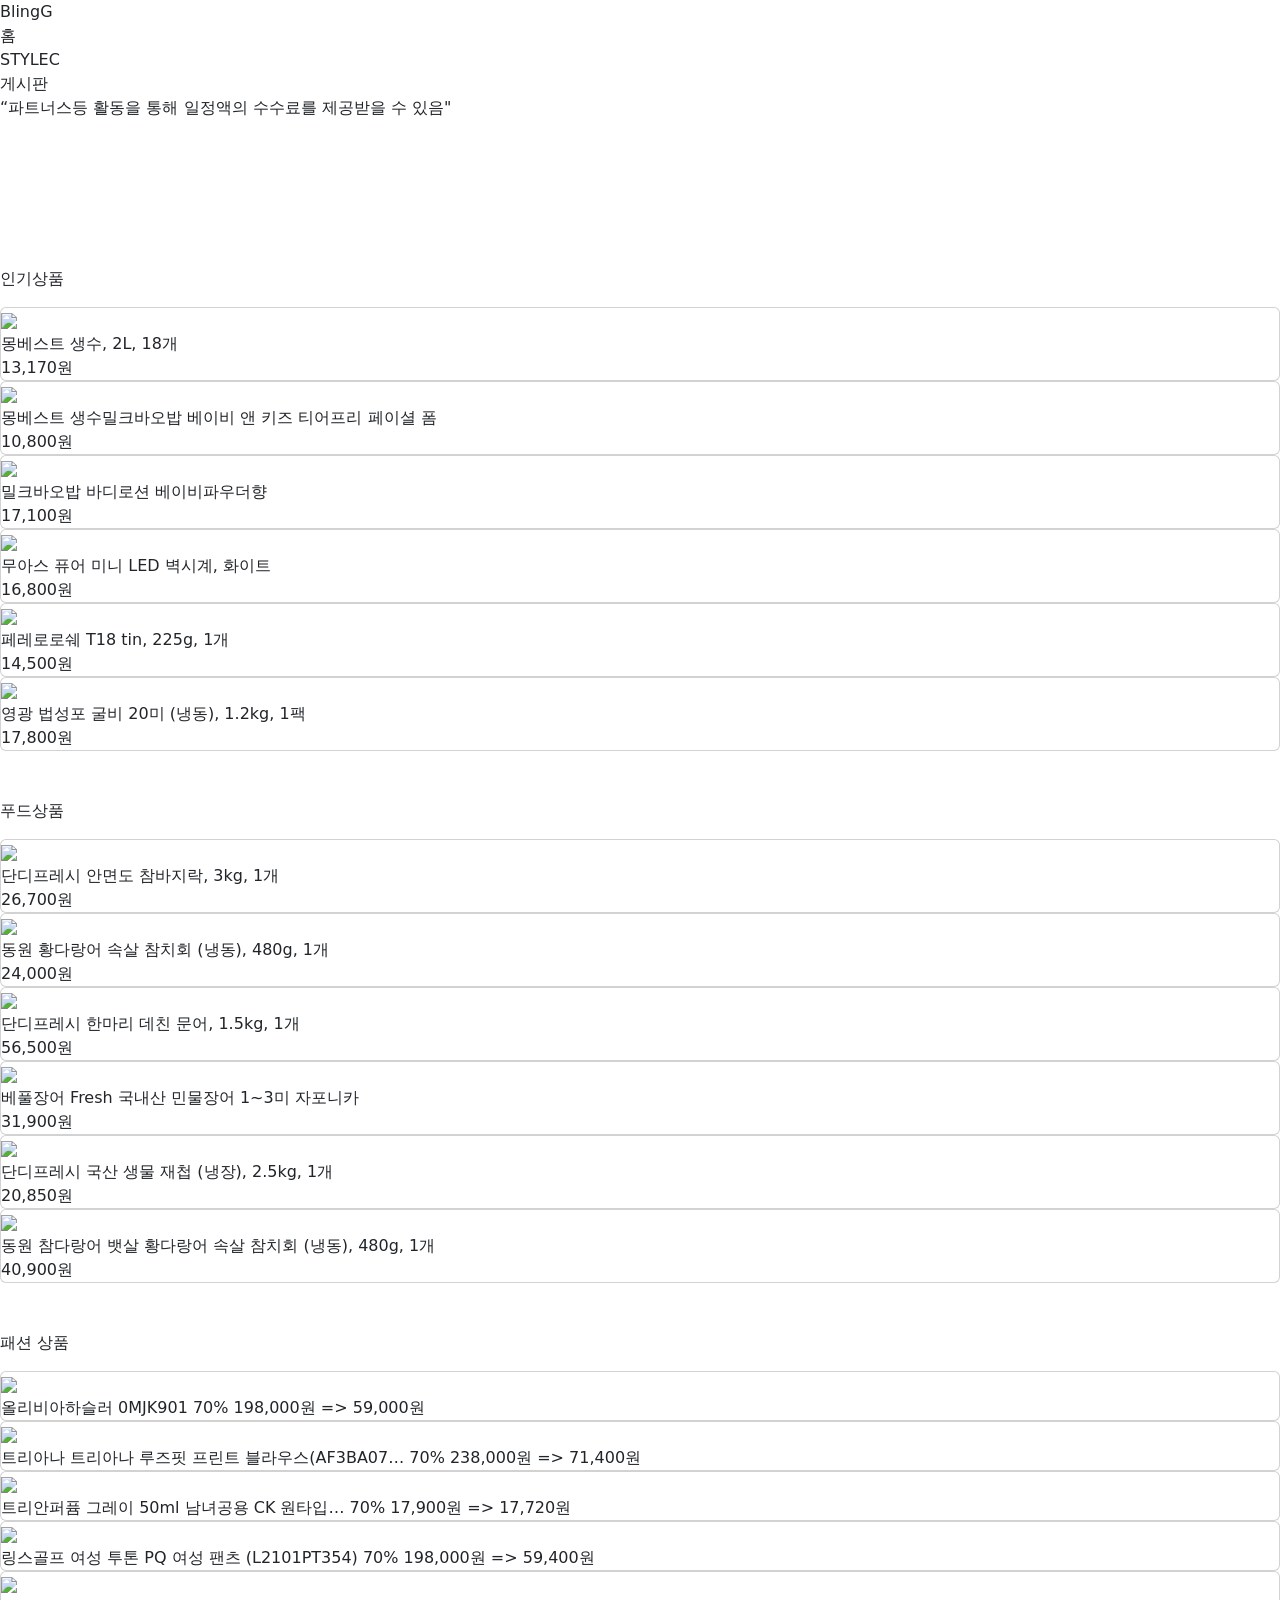
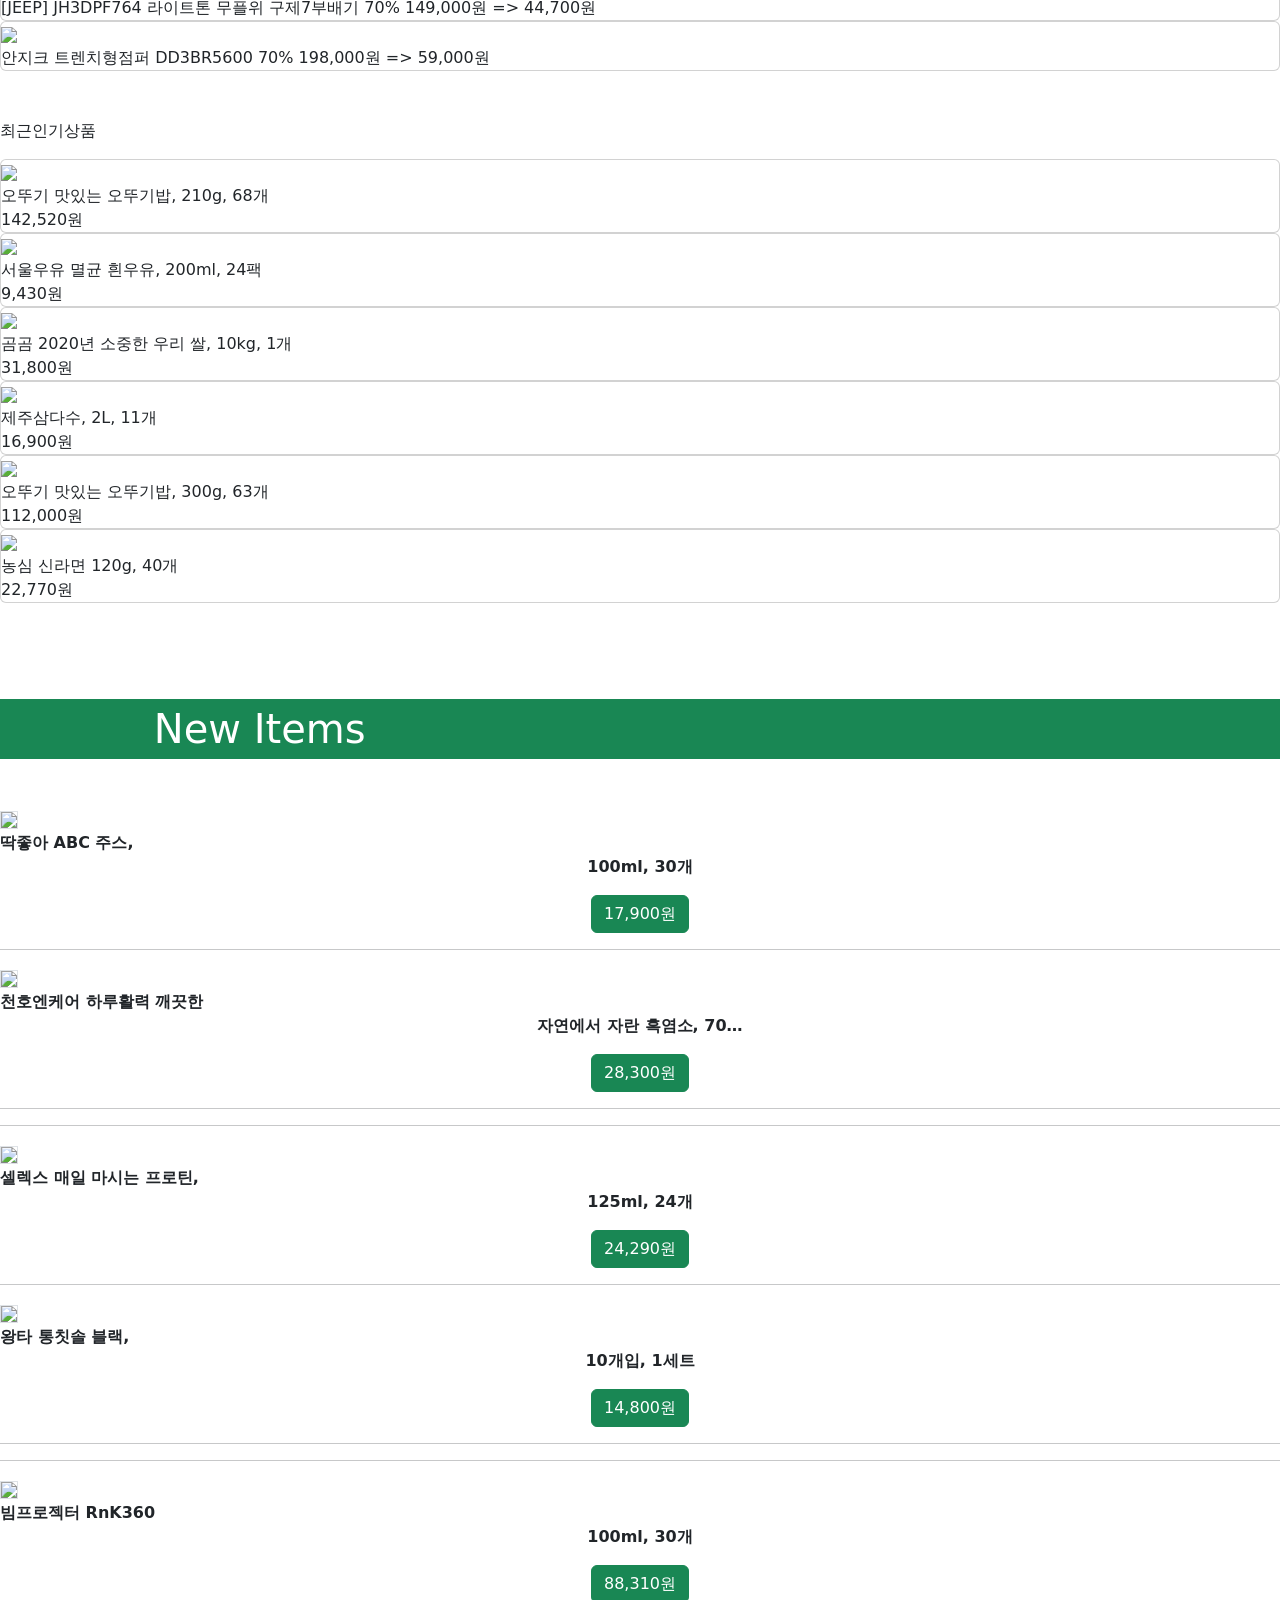
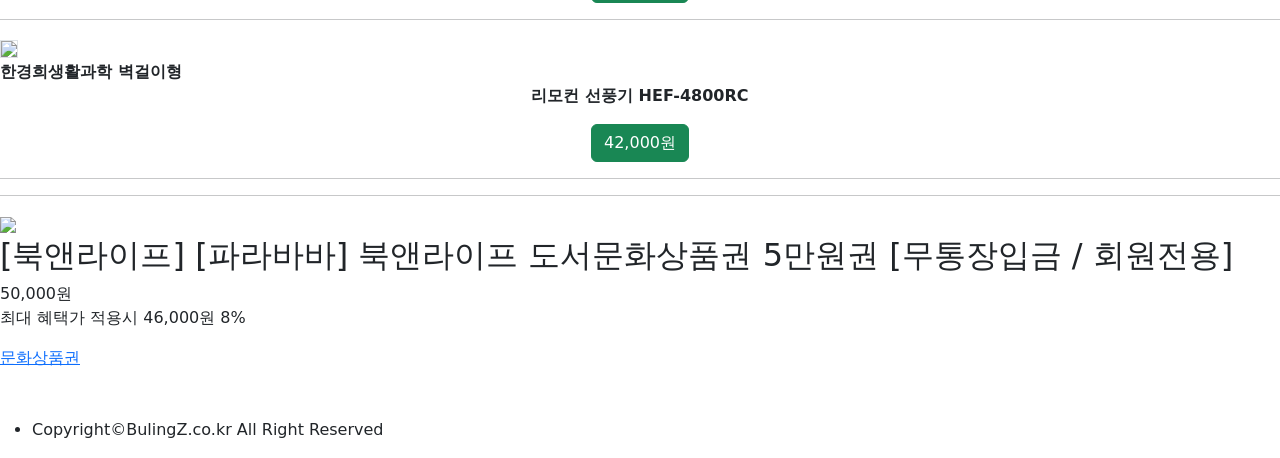
==== src/main/resources/static/index.html @ f0c96d80 "777-3" ====
<!DOCTYPE html>
<html lang="ko">
<head>
    <meta charset="UTF-8">
    
    <meta name="naver-site-verification" content="54be4e23d9d2124b730c724c538ca2a9641c1b4e" />
    <meta name="msvalidate.01" content="350C29845D2288E79D6F7DA1DAEA8197" />

    <meta name="viewport" content="width=device-width, initial-scale=1.0">
	<meta name="robots" content="index, follow">
   	
    <title>즐거운 쇼핑 BulingG 블링지</title>

    <meta http-equiv="X-UA-Compatible" content="IE=Edge, chrome=1" >
    
	<meta name="Title" content="즐거운 쇼핑 BulingG 블링지" >
    <meta name="Description" content="우리 생활의 다양하고 즐거운 쇼핑을 위해 생활용품 및 각종 상품을 종합 정리하여 제공하는 사이트">

    <meta name="author" content="BulingG">
    <meta name="copyright" content="BulinG" >
	<meta name="subject" content="BulinG Shop" >
    <meta name="Keyword" content="자동차, 타이어, 공구, 도서, 음반, 슈퍼, 백화점, 홈쇼핑, 해외직구, 렌탈, 여행, 항공권, 숙박, 호텔, 예약, 땡처리항공권, 도서, 인터파크티켓, 상품권, 음식배달, 배달앱, 사업자, 중고, 브랜드패션, 패션의류, 수입명품, 명품화장품, 뷰티, 화장품/향수, 유아동, 기저귀, 분유, 육아용품, 장난감, 아동도서, 식품, 생필품, 홈데코, 가구/DIY, 침구, 조명/인테리어, 꽃/이벤트용품, 문구/사무용품, 취미, 악기/수집, 반려동물용품, 컴퓨터, 노트북, 모니터, SSD, 휴대폰, 카메라, 태블릿, 게임, 가전, 스포츠, 건강, 공연티켓, 상품권, 인터넷쇼핑몰, 온라인몰">
    
    <meta property="og:title"           content="즐거운 쇼핑 BulingG 블링지">          <!--  3.  타 매체에 전달해주기위해     -->
	<meta property="og:site_name"       content="BulinG Shop">
	<meta property="og:type"            content="website">
	<meta property="og:url"             content="http://www.activebuling.com">
	<meta property="og:description" 	content="다양한 생활의 즐거운 쇼핑">
	
	<meta name="twitter:card" content="BulinG Shop">
	<meta name="twitter:title" content="즐거운 쇼핑 BulingG 블링지">
	<meta name="twitter:description" content="우리 생활의 다양하고 즐거운 쇼핑을 위해 생활용품 및 각종 상품을 종합 정리하여 제공하는 사이트">
	<meta name="twitter:image" content="img/buling_title.jpg">
	<meta name="twitter:domain" content="BulinG Shop">
	
	<link rel="canonical" href="http://www.activebuling.com"> <!--  3.  대표url     -->

    <link rel="shortcut icon" type="image/x-icon" href="/img/favicon.ico">
    <link rel="stylesheet" href="https://maxcdn.bootstrapcdn.com/bootstrap/4.5.2/css/bootstrap.min.css">
    
    <link rel="preconnect" href="https://fonts.gstatic.com">                       <!--  2.  폰트관련     -->
    <link href="https://fonts.googleapis.com/css2?family=Lora:wght@500&display=swap" rel="stylesheet">
    <link href="https://fonts.googleapis.com/css2?family=Merriweather:wght@700&display=swap" rel="stylesheet">  
    
    <link href="https://cdn.jsdelivr.net/npm/bootstrap@5.0.0/dist/css/bootstrap.min.css" rel="stylesheet" 
    	integrity="sha384-wEmeIV1mKuiNpC+IOBjI7aAzPcEZeedi5yW5f2yOq55WWLwNGmvvx4Um1vskeMj0" 
    	crossorigin="anonymous">
    
    <script src="https://cdn.jsdelivr.net/npm/bootstrap@5.0.0/dist/js/bootstrap.bundle.min.js" 
    	integrity="sha384-p34f1UUtsS3wqzfto5wAAmdvj+osOnFyQFpp4Ua3gs/ZVWx6oOypYoCJhGGScy+8" 
    	crossorigin="anonymous">
    </script>

<!--    <link rel="stylesheet" href="/css/reset.css" type="text/css">
    <link rel="stylesheet" href="/css/main.css" type="text/css">-->
    <link rel="stylesheet" href="/css/index1.css">

</head>
<body>

<!-- 1 홈 bar ================================================ */ -->
<div class="parent">
    <div class="child">BlingG</div>
    <div class="child">홈</div>
    <div class="child">STYLEC</div>
    <div class="child">게시판</div>
    <div class="child"> “파트너스등 활동을 통해 일정액의 수수료를 제공받을 수 있음"</div>
</div><br><br>
<!--//1 홈 bar  -->

<!-- 2  ================================================ */ -->
<!-- <div class="b1">
    <img  src="http://www.activebuling.com/img/buling_title.jpg"  alt="">
</div> -->


<!-- 3  ================================================ */ -->
<div class="b1 ">
    <iframe src="https://coupa.ng/b0UUeD" width="50%" height="44" frameborder="0" scrolling="no" referrerpolicy="unsafe-url"></iframe>
</div><br><br>


<!-- 4 ================================================ */ -->
<div class="container3">
    <div class="pp">
        <p> 인기상품 </p>  
    </div>
</div>

<div class="container2">
    <div class="card-items">
        <div class="card">
            <a href="https://coupa.ng/b0VbM6">
                <img src="https://thumbnail8.coupangcdn.com/thumbnails/remote/212x212ex/image/retail/images/511964363690118-137dcab9-dad8-412f-b830-459a65c815a0.jpg">
            </a>
            <div class="p1">몽베스트 생수, 2L, 18개
                
            </div>
            <div class="p2"> 13,170원  </div>  
        </div>
        <div class="card">
            <a href="https://coupa.ng/b0VdvW">
                <img src="https://thumbnail7.coupangcdn.com/thumbnails/remote/212x212ex/image/product/image/vendoritem/2019/01/31/3158660450/cf590f34-37a2-452d-957c-1d4d3f70a8d2.jpg">
            </a>
            <div class="p1">몽베스트 생수밀크바오밥 베이비 앤 키즈 티어프리 페이셜 폼
                
            </div>
            <div class="p2">10,800원   </div>  
        </div>

        <div class="card">
            <a href="https://coupa.ng/b0VfxO">
                <img src="https://thumbnail7.coupangcdn.com/thumbnails/remote/212x212ex/image/retail/images/12317657107250-2c7708ac-b143-4870-a52a-1647749fbf08.jpg">
            </a>
            <div class="p1">밀크바오밥 바디로션 베이비파우더향
                
            </div>
            <div class="p2"> 17,100원  </div>  
        </div>

        <div class="card">
            <a href="https://coupa.ng/b0Vh97">
                <img src="https://thumbnail6.coupangcdn.com/thumbnails/remote/212x212ex/image/retail/images/64302838726105-91a95e06-d881-4d93-b5d5-362d91a8340c.jpg">
            </a>
            <div class="p1">무아스 퓨어 미니 LED 벽시계, 화이트
                             
            </div>
            <div class="p2"> 16,800원  </div>  
        </div>

        <div class="card">
            <a href="">
                <a href="https://coupa.ng/b0Viz0">
                <img src="https://thumbnail10.coupangcdn.com/thumbnails/remote/212x212ex/image/retail/images/85363506128830-497a9842-ebcf-446c-8f39-05907faecd41.jpg">
            </a>
            <div class="p1">페레로로쉐 T18 tin, 225g, 1개
                
            </div>
            <div class="p2">  14,500원 </div>  
        </div>

        <div class="card">
            <a href="https://coupa.ng/b0ViQc">
                <img src="https://thumbnail10.coupangcdn.com/thumbnails/remote/212x212ex/image/retail/images/2020/03/05/22/9/0a7ccd18-fbec-4480-b56b-aeaf40080619.jpg">
            </a>
            <div class="p1">영광 법성포 굴비 20미 (냉동), 1.2kg, 1팩
                
            </div>
            <div class="p2"> 17,800원  </div>  
        </div>
    </div>
</div><br><br>


<div class="container3">
    <div class="pp">
        <p>  푸드상품  </p>  
    </div>
</div>

<div class="container2">
    <div class="card-items">
        <div class="card">
            <a href="https://coupa.ng/b0VjPY">
                <img src="https://thumbnail6.coupangcdn.com/thumbnails/remote/212x212ex/image/retail/images/2021/03/26/17/3/003a9769-920e-45a6-88be-77635d9ec814.jpg">
            </a>
            <div class="p1">단디프레시 안면도 참바지락, 3kg, 1개
                
            </div>
            <div class="p2"> 26,700원  </div>  
        </div>

        <div class="card">
            <a href="https://coupa.ng/b0Vj0L">
                <img src="https://thumbnail10.coupangcdn.com/thumbnails/remote/212x212ex/image/retail/images/2021/03/23/12/6/ec00b91c-b593-4fdf-a8dd-e4e977454d54.jpg">
            </a>
            <div class="p1">동원 황다랑어 속살 참치회 (냉동), 480g, 1개
                
            </div>
            <div class="p2"> 24,000원  </div>  
        </div>

        <div class="card">
            <a href="https://coupa.ng/b0VkeB">
                <img src="https://thumbnail7.coupangcdn.com/thumbnails/remote/212x212ex/image/retail/images/2021/03/17/11/9/48186146-124d-4dd6-9ae4-a4632eb31d1e.jpg">
            </a>
            <div class="p1">단디프레시 한마리 데친 문어, 1.5kg, 1개
                
            </div>
            <div class="p2"> 56,500원  </div>  
        </div>

        <div class="card">
            <a href="https://coupa.ng/b0VknO">
                <img src="https://thumbnail10.coupangcdn.com/thumbnails/remote/212x212ex/image/retail/images/2021/05/13/16/8/4a0600d5-513b-4cff-a83b-c30207b39df1.jpg">
            </a>
            <div class="p1">베풀장어 Fresh 국내산 민물장어 1~3미 자포니카 
                
            </div>
            <div class="p2">  31,900원 </div>  
        </div>

        <div class="card">
            <a href="https://coupa.ng/b0Vla1">
                <img src="https://thumbnail7.coupangcdn.com/thumbnails/remote/212x212ex/image/retail/images/2021/05/14/11/1/0edbc386-d733-4d96-af12-56b07a75d2b0.jpg">
            </a>
            <div class="p1">단디프레시 국산 생물 재첩 (냉장), 2.5kg, 1개
                
            </div>
            <div class="p2">  20,850원 </div>  
        </div>

        <div class="card">
            <a href="https://coupa.ng/b0VlgS">
                <img src="https://thumbnail7.coupangcdn.com/thumbnails/remote/212x212ex/image/retail/images/2021/03/23/12/9/872d1017-068f-4fef-b053-f5ecdf418a78.jpg">
            </a>
            <div class="p1">동원 참다랑어 뱃살 황다랑어 속살 참치회 (냉동), 480g, 1개
                
            </div>
            <div class="p2"> 40,900원  </div>  
        </div>
    </div>
</div><br><br>



<div class="container3">
    <div class="pp">
        <p> 패션 상품  </p>  
    </div>
</div>

<div class="container2">
    <div class="card-items">
        <div class="card">
            <a href="https://coupa.ng/b0VlMM">
                <img src="https://thumbnail10.coupangcdn.com/thumbnails/remote/212x212ex/image/vendor_inventory/dfc4/bbe4b2ea60d4441f0718b456bab9c66c9cdd463912118240564483d4177f.jpg">
            </a>
            <div class="p1">올리비아하슬러 0MJK901
                70% 198,000원 =>
                59,000원
            </div>
            <div class="p2">   </div>  
        </div>
 
        <div class="card">
            <a href="https://coupa.ng/b0VlZr">
                <img src="https://thumbnail7.coupangcdn.com/thumbnails/remote/212x212ex/image/vendor_inventory/8e69/44c48d8898b0bb4414194056d99fcaca5280b6f39d705718c50b5d819222.jpg">
            </a>
            <div class="p1">트리아나 트리아나 루즈핏 프린트 블라우스(AF3BA07…
                70% 238,000원 =>
                71,400원
            </div>
            <div class="p2">   </div>  
        </div>

        <div class="card">
            <a href="https://coupa.ng/b0Vl5L">
                <img src="https://thumbnail7.coupangcdn.com/thumbnails/remote/212x212ex/image/vendor_inventory/6699/1499385f342c0b41b335b3bd207c06f5ba55d5092252a048854bb4b2210a.jpg">
            </a>
            <div class="p1">트리안퍼퓸 그레이 50ml 남녀공용 CK 원타입…
                70% 17,900원 =>
                17,720원
            </div>
            <div class="p2">   </div>  
        </div>

        <div class="card">
            <a href="https://coupa.ng/b0Vmie">
                <img src="https://thumbnail9.coupangcdn.com/thumbnails/remote/212x212ex/image/vendor_inventory/08dc/3fede51d64e250327f64cbb778962fb2471a17dc47afdccbe7ccc58be99e.jpg">
            </a>
            <div class="p1">링스골프 여성 투톤 PQ 여성 팬츠 (L2101PT354)
                70% 198,000원 =>
                59,400원
            </div>
            <div class="p2">   </div>  
        </div>

        <div class="card">
            <a href="https://coupa.ng/b0VmuT">
                <img src="https://thumbnail8.coupangcdn.com/thumbnails/remote/212x212ex/image/vendor_inventory/2e8f/af8f866d68ab6344eedd329ee67296bb2a0f9b022664856615e629119c2e.jpg">
            </a>
            <div class="p1">[JEEP] JH3DPF764 라이트톤 무플위 구제7부배기
                70% 149,000원 =>
                44,700원
            </div>
            <div class="p2">   </div>  
        </div>

        <div class="card">
            <a href="https://coupa.ng/b0VmDc">
                <img src="https://thumbnail9.coupangcdn.com/thumbnails/remote/212x212ex/image/vendor_inventory/6d43/50d241f6f37e7ba0fbe5cae1278bba616d85eae77860beebf8e512ea31b1.JPG">
            </a>
            <div class="p1">안지크 트렌치형점퍼 DD3BR5600
                70% 198,000원 =>
                59,000원
            </div>
            <div class="p2">   </div>  
        </div>
    </div>
</div><br><br>


<div class="container3">
    <div class="pp">
        <p> 최근인기상품  </p>  
    </div>
</div>

<div class="container2">
    <div class="card-items">
        <div class="card">
            <a href="https://coupa.ng/b0Vnup">
                <img src="https://thumbnail8.coupangcdn.com/thumbnails/remote/212x212ex/image/vendor_inventory/9e84/eec641e732da232baf6f4cd252c6e25dc903901500dfe8996db92fb73f7f.jpg">
            </a>
            <div class="p1">오뚜기 맛있는 오뚜기밥, 210g, 68개
                
            </div>
            <div class="p2">  142,520원 </div>  
        </div>

        <div class="card">
            <a href="https://coupa.ng/b0VnJo">
                <img src="https://thumbnail8.coupangcdn.com/thumbnails/remote/212x212ex/image/product/image/vendoritem/2017/09/25/3000244326/eecc5e27-5982-4d3f-b7a8-edd89bc127f1.jpg">
            </a>
            <div class="p1">서울우유 멸균 흰우유, 200ml, 24팩
                
            </div>
            <div class="p2"> 9,430원  </div>  
        </div>

        <div class="card">
            <a href="https://coupa.ng/b0VnO6">
                <img src="https://thumbnail6.coupangcdn.com/thumbnails/remote/212x212ex/image/product/image/vendoritem/2018/12/26/4200250100/a4cbb40d-fc85-446b-a88c-dc7b7a26e720.jpg">
            </a>
            <div class="p1">곰곰 2020년 소중한 우리 쌀, 10kg, 1개
                
            </div>
            <div class="p2">  31,800원 </div>  
        </div>

        <div class="card">
            <a href="https://coupa.ng/b0VnYy">
                <img src="https://thumbnail7.coupangcdn.com/thumbnails/remote/212x212ex/image/vendor_inventory/c3a5/e702ef1d789669e98642eae949efd86e8c0d63648dea9ea51e6271b8c802.jpg">
            </a>
            <div class="p1">제주삼다수, 2L, 11개
                
            </div>
            <div class="p2"> 16,900원  </div>  
        </div>

        <div class="card">
            <a href="https://coupa.ng/b0Vn6R">
                <img src="https://thumbnail7.coupangcdn.com/thumbnails/remote/212x212ex/image/vendor_inventory/85aa/0c1a8ed8d438dea7268ed3265587ce0b93e5d66989fde540574423e0eadf.JPG">
            </a>
            <div class="p1">오뚜기 맛있는 오뚜기밥, 300g, 63개
                
            </div>
            <div class="p2"> 112,000원  </div>  
        </div>
  
        <div class="card">
            <a href="https://coupa.ng/b0VogO">
                <img src="https://thumbnail9.coupangcdn.com/thumbnails/remote/212x212ex/image/retail/images/5541908479211-b62d642d-f4e2-4b1d-8e84-99fc6dd5ceca.jpg">
            </a>
            <div class="p1">농심 신라면 120g, 40개
                
            </div>
            <div class="p2"> 22,770원  </div>  
        </div>
    </div>
</div><br><br>




<!-- ==5========================================================================================================== -->

<div class="row text-center fs-1 text-white bg-success my-5">
    <div class="col-5">New Items </div> 
</div>

    <div class="container3">
        <div class="dir1">
            <div class="dir1-1">    
                <img onclick="javascript:newin=window.open('about:_blank');newin.location.href='https://coupa.ng/b0X4Xf;'" style="cursor:pointer;" src="https://thumbnail9.coupangcdn.com/thumbnails/remote/212x212ex/image/retail/images/838290469889939-92df01eb-da44-4dfe-a232-7553994e57fb.jpg" class="circle img-fluid border">
            </div>      
            <div class="dir1-2">
                <span class="text-center"> <b>딱좋아 ABC 주스, </b></span>
                <p class="text-center"> <b>100ml, 30개</b></p>
                <!-- <p class="text-center">13,420원</p> -->
                <p class="text-center"><a class="btn btn-success" target='_blank' href="https://coupa.ng/b0X4Xf">17,900원</a></p>
            </div>   
        </div><hr>

        <div class="dir2">
            <div class="dir2-1"> 
                <img onclick="javascript:newin=window.open('about:_blank');newin.location.href='https://coupa.ng/b0X7bD;'" style="cursor:pointer;" src="https://thumbnail8.coupangcdn.com/thumbnails/remote/212x212ex/image/retail/images/50448713294232-334c5244-8eb0-4bb2-b1b8-e83e283010ed.jpg" class="circle img-fluid border">                    
            </div>
            <div class="dir2-2">
                <span class="text-center"> <b>천호엔케어 하루활력 깨끗한 </b></span>
                <p class="text-center"> <b>자연에서 자란 흑염소, 70…</b></p>
                <!-- <p class="text-center">22,640원</p> -->
                <p class="text-center"><a class="btn btn-success" target='_blank' href="https://coupa.ng/b0X7bD">28,300원</a></p>
            </div>  
        </div><hr> 
    </div><hr> 

    <div class="container3">
        <div class="dir1">
            <div class="dir1-1">    
                <img onclick="javascript:newin=window.open('about:_blank');newin.location.href='https://coupa.ng/b0Yf2L;'" style="cursor:pointer;" src="https://thumbnail8.coupangcdn.com/thumbnails/remote/212x212ex/image/retail/images/50968067079947-7b86d6e2-e9cd-4a7e-9597-fd5900e281b7.jpg" class="circle img-fluid border">
            </div>      
            <div class="dir1-2">
                <span class="text-center"> <b>셀렉스 매일 마시는 프로틴, 

                     </b></span>
                <p class="text-center"> <b>125ml, 24개</b></p>
                <!-- <p class="text-center">13,420원</p> -->
                <p class="text-center"><a class="btn btn-success" target='_blank' href="https://coupa.ng/b0Yf2L">24,290원</a></p>
            </div>   
        </div><hr>

        <div class="dir2">
            <div class="dir2-1"> 
                <img onclick="javascript:newin=window.open('about:_blank');newin.location.href='https://coupa.ng/b0YhhY;'" style="cursor:pointer;" src="https://thumbnail9.coupangcdn.com/thumbnails/remote/212x212ex/image/retail/images/16893919438526-a0c3045f-400b-48b9-a4a0-4f4502cb4ff6.jpg" class="circle img-fluid border">                    
            </div>
            <div class="dir2-2">
                <span class="text-center"> <b>왕타 통칫솔 블랙, 
                    </b></span>
                <p class="text-center"> <b>10개입, 1세트</b></p>
                <!-- <p class="text-center">22,640원</p> -->
                <p class="text-center"><a class="btn btn-success" target='_blank' href="https://coupa.ng/b0YhhY">14,800원</a></p>
            </div>  
        </div><hr> 
    </div><hr>

    <div class="container3">
        <div class="dir1">
            <div class="dir1-1">    
                <img onclick="javascript:newin=window.open('about:_blank');newin.location.href='https://coupa.ng/b0Yh5b;'" style="cursor:pointer;" src="https://thumbnail6.coupangcdn.com/thumbnails/remote/212x212ex/image/retail/images/52021449587492-48ce2b0a-c1ca-477c-a92f-9a3001c1660c.jpg" class="circle img-fluid border">
            </div>      
            <div class="dir1-2">
                <span class="text-center"> <b>빔프로젝터 RnK360</b></span>
                <p class="text-center"> <b>100ml, 30개</b></p>
                <!-- <p class="text-center">13,420원</p> -->
                <p class="text-center"><a class="btn btn-success" target='_blank' href="https://coupa.ng/b0Yh5b">88,310원</a></p>
            </div>   
        </div><hr>

        <div class="dir2">
            <div class="dir2-1"> 
                <img onclick="javascript:newin=window.open('about:_blank');newin.location.href='https://coupa.ng/b0Yjax;'" style="cursor:pointer;" src="https://thumbnail7.coupangcdn.com/thumbnails/remote/212x212ex/image/product/image/vendoritem/2019/02/20/3645381473/37102612-5fdc-4a1e-84bb-dabef1bdde03.jpg" class="circle img-fluid border">                    
            </div>
            <div class="dir2-2">
                <span class="text-center"> <b>한경희생활과학 벽걸이형 </b></span>
                <p class="text-center"> <b>리모컨 선풍기 HEF-4800RC</b></p>
                <!-- <p class="text-center">22,640원</p> -->
                <p class="text-center"><a class="btn btn-success" target='_blank' href="https://coupa.ng/b0Yjax">42,000원</a></p>
            </div>  
        </div><hr> 
    </div><hr>
    <!-- //style="cursor:pointer;" =>링크가 걸렸는지 시각적으로 표시 -->
    <!-- //onclick="javascript:location.href='https://stylec.co.kr/shop/item.php?it_id=1617770906';"  => a링크가 안걸릴때 자바스크립트로 링크걸기 -->



<!-- 5 ================================================ */ -->
<section class="about">
    <div class="inner">
        <div class="about-content">
            <div class="photo">
                <a href="https://www.stylec.co.kr/shop/item.php?it_id=1618469064&cid=3682992130">
                    <img src="https://www.stylec.co.kr/data/item/1618469064/thumb-7J206647KeA1_500x500.jpg">
                </a>
            </div>
            <div class="desc">
                <h2>[북앤라이프] [파라바바] 북앤라이프 도서문화상품권 5만원권 [무통장입금 / 회원전용]</h2>
                <p>50,000원 <br>
                    최대 혜택가 적용시
                    46,000원 8%</p>
                <a href="https://www.stylec.co.kr/shop/item.php?it_id=1618469064&cid=3682992130">문화상품권 </a>
            </div>
        </div>
    </div>
</section>



<div id="footer" class="mt-5" role="footer">
    <div class="footer">
        <ul>
            <li>
                Copyright&copy;BulingZ.co.kr All Right Reserved
            </li>
<!--            <li>
                <img src="img/bb.jpg" class="circle img-fluid border">                    
            </li>-->
<!--            <li>
                <img src="img/aa.jpg" class="circle img-fluid border">                    
            </li>-->
        </ul>
    </div>
</div>

</body>
</html>
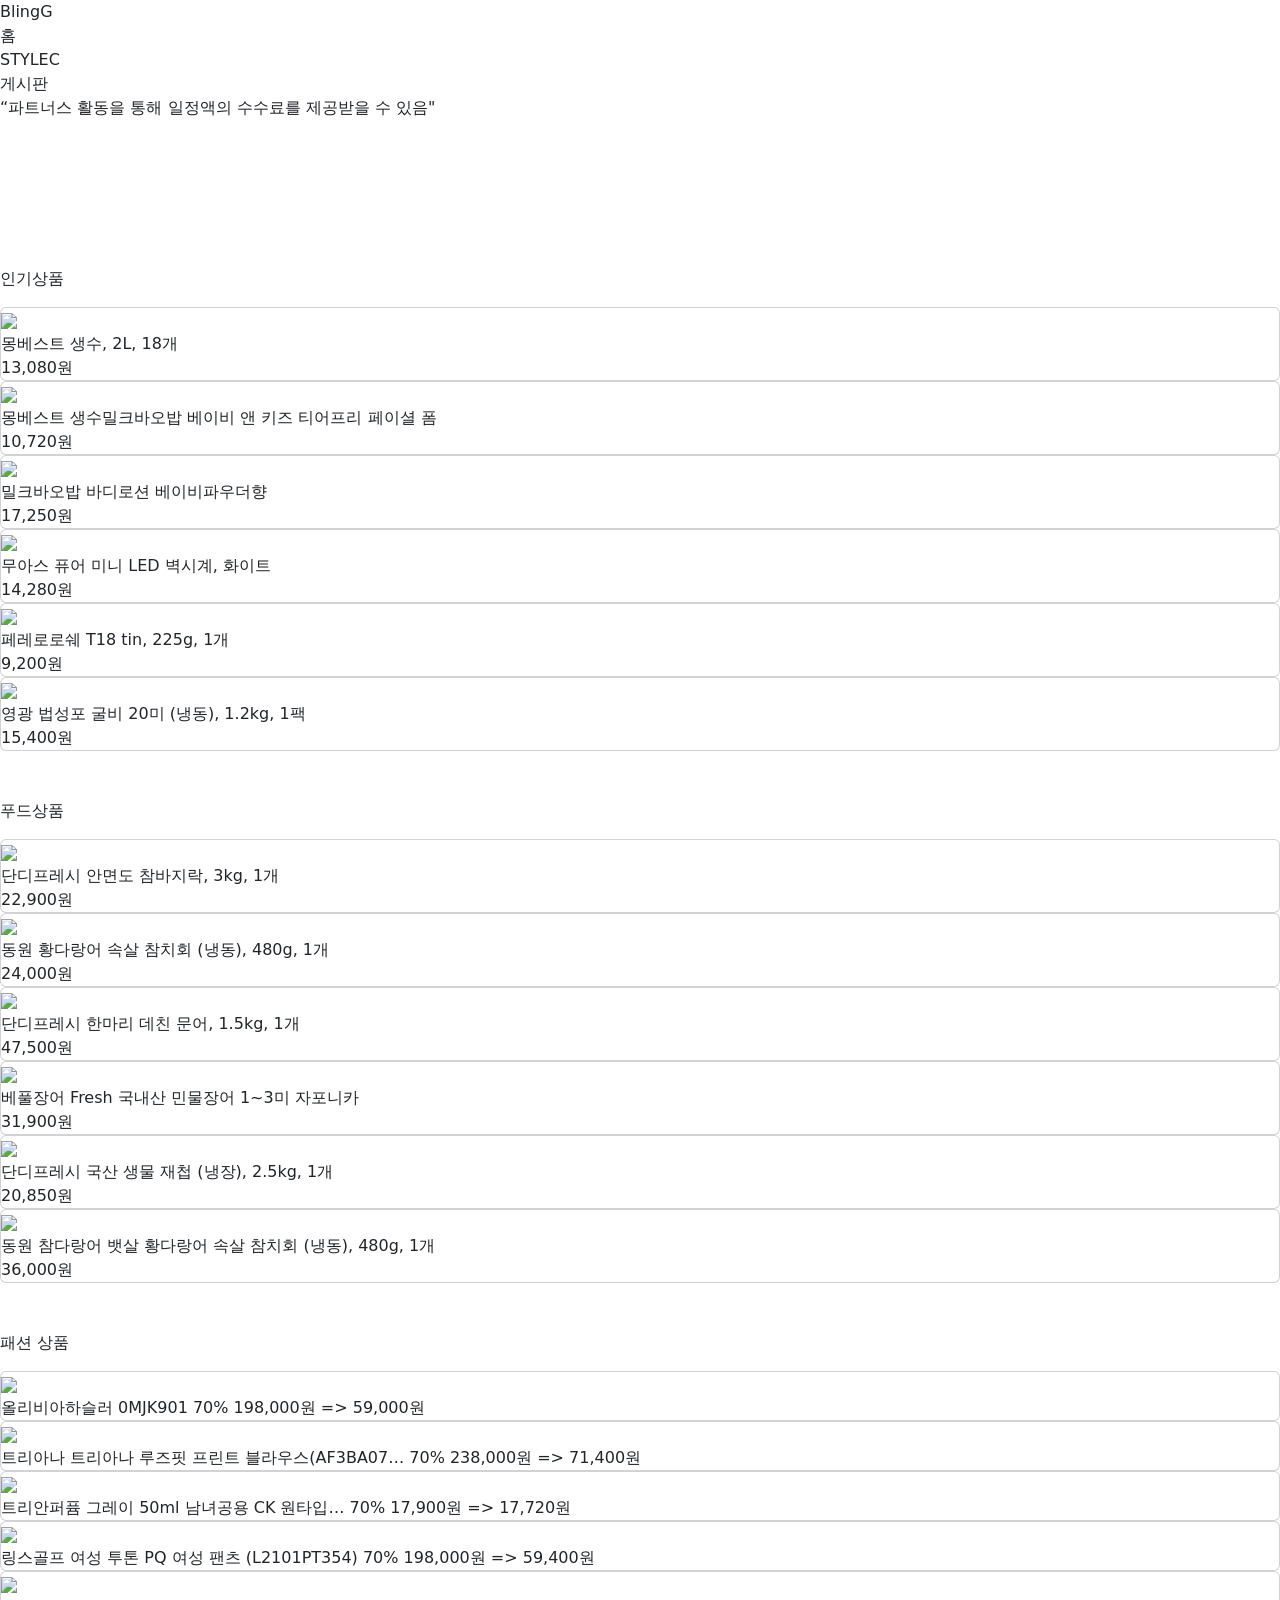
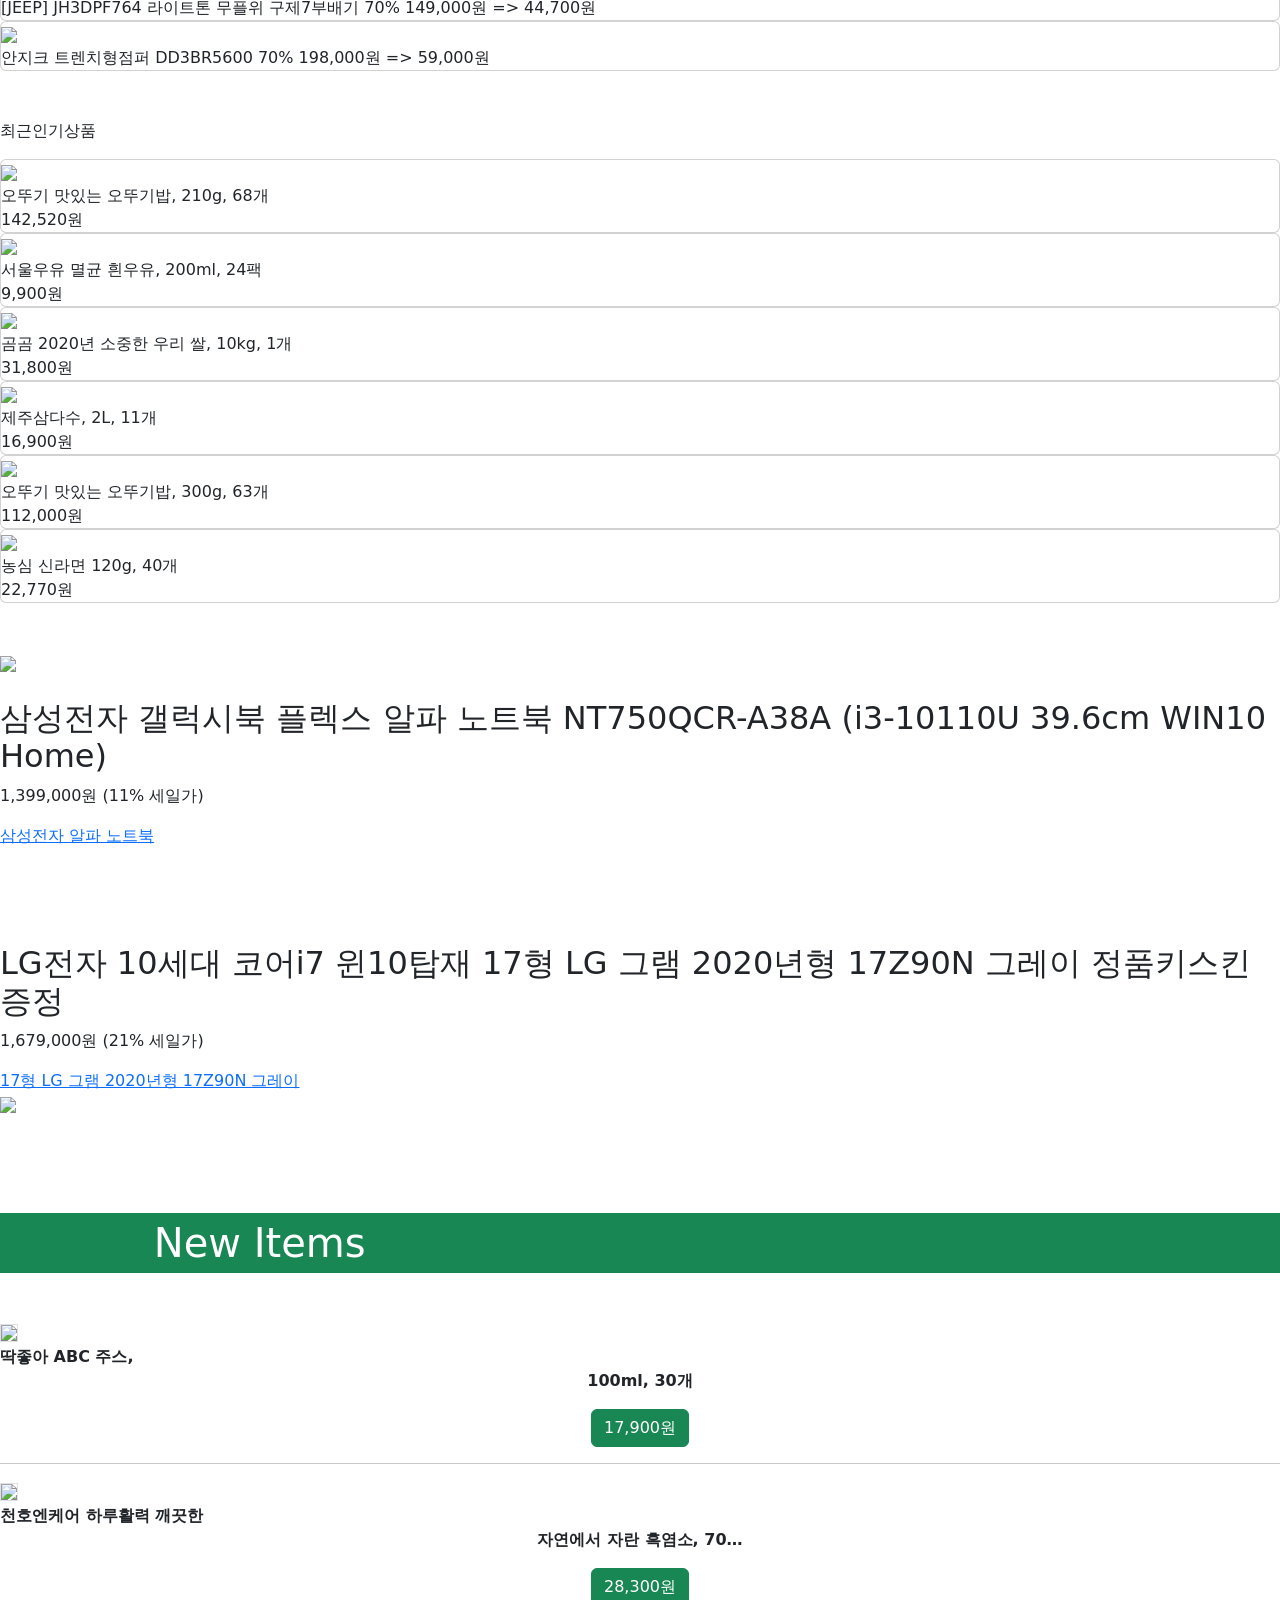
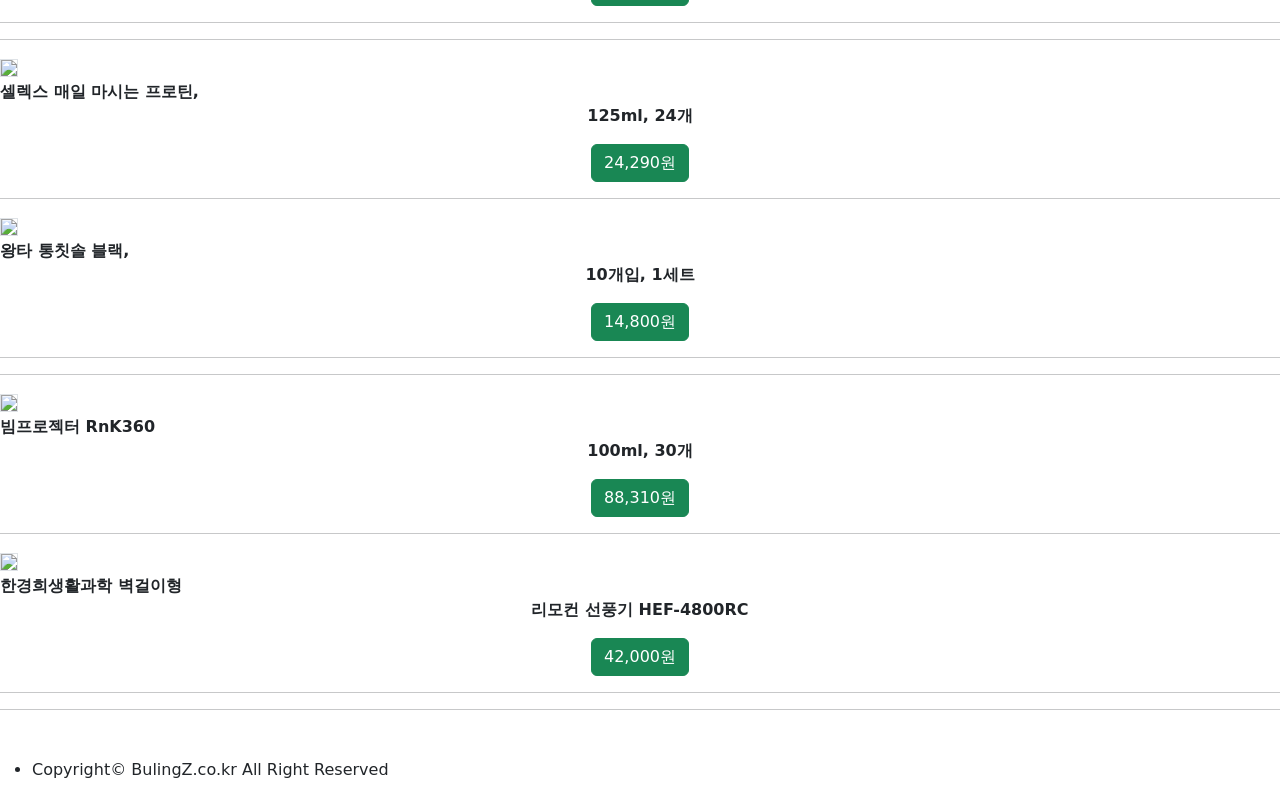
==== commit d6b2ed67: "888-1" ====
--- a/src/main/resources/static/index.html
+++ b/src/main/resources/static/index.html
@@ -51,8 +51,8 @@
     	crossorigin="anonymous">
     </script>
 
-<!--    <link rel="stylesheet" href="/css/reset.css" type="text/css">
-    <link rel="stylesheet" href="/css/main.css" type="text/css">-->
+<!--    <link rel="stylesheet" href="/css/reset.css" type="text/css">-->
+  <!--  <link rel="stylesheet" href="/css/main.css" type="text/css">-->
     <link rel="stylesheet" href="/css/index1.css">
 
 </head>
@@ -64,7 +64,7 @@
     <div class="child">홈</div>
     <div class="child">STYLEC</div>
     <div class="child">게시판</div>
-    <div class="child"> “파트너스등 활동을 통해 일정액의 수수료를 제공받을 수 있음"</div>
+    <div class="child"> “파트너스 활동을 통해 일정액의 수수료를 제공받을 수 있음"</div>
 </div><br><br>
 <!--//1 홈 bar  -->
 
@@ -93,39 +93,31 @@
             <a href="https://coupa.ng/b0VbM6">
                 <img src="https://thumbnail8.coupangcdn.com/thumbnails/remote/212x212ex/image/retail/images/511964363690118-137dcab9-dad8-412f-b830-459a65c815a0.jpg">
             </a>
-            <div class="p1">몽베스트 생수, 2L, 18개
-                
-            </div>
-            <div class="p2"> 13,170원  </div>  
+            <div class="p1">몽베스트 생수, 2L, 18개 </div>
+            <div class="p2"> 13,080원  </div>  
         </div>
         <div class="card">
             <a href="https://coupa.ng/b0VdvW">
                 <img src="https://thumbnail7.coupangcdn.com/thumbnails/remote/212x212ex/image/product/image/vendoritem/2019/01/31/3158660450/cf590f34-37a2-452d-957c-1d4d3f70a8d2.jpg">
             </a>
-            <div class="p1">몽베스트 생수밀크바오밥 베이비 앤 키즈 티어프리 페이셜 폼
-                
-            </div>
-            <div class="p2">10,800원   </div>  
+            <div class="p1">몽베스트 생수밀크바오밥 베이비 앤 키즈 티어프리 페이셜 폼 </div>
+            <div class="p2"> 10,720원   </div>  
         </div>
 
         <div class="card">
             <a href="https://coupa.ng/b0VfxO">
                 <img src="https://thumbnail7.coupangcdn.com/thumbnails/remote/212x212ex/image/retail/images/12317657107250-2c7708ac-b143-4870-a52a-1647749fbf08.jpg">
             </a>
-            <div class="p1">밀크바오밥 바디로션 베이비파우더향
-                
-            </div>
-            <div class="p2"> 17,100원  </div>  
+            <div class="p1">밀크바오밥 바디로션 베이비파우더향  </div>
+            <div class="p2"> 17,250원  </div>  
         </div>
 
         <div class="card">
             <a href="https://coupa.ng/b0Vh97">
                 <img src="https://thumbnail6.coupangcdn.com/thumbnails/remote/212x212ex/image/retail/images/64302838726105-91a95e06-d881-4d93-b5d5-362d91a8340c.jpg">
             </a>
-            <div class="p1">무아스 퓨어 미니 LED 벽시계, 화이트
-                             
-            </div>
-            <div class="p2"> 16,800원  </div>  
+            <div class="p1">무아스 퓨어 미니 LED 벽시계, 화이트 </div>
+            <div class="p2"> 14,280원  </div>  
         </div>
 
         <div class="card">
@@ -133,20 +125,16 @@
                 <a href="https://coupa.ng/b0Viz0">
                 <img src="https://thumbnail10.coupangcdn.com/thumbnails/remote/212x212ex/image/retail/images/85363506128830-497a9842-ebcf-446c-8f39-05907faecd41.jpg">
             </a>
-            <div class="p1">페레로로쉐 T18 tin, 225g, 1개
-                
-            </div>
-            <div class="p2">  14,500원 </div>  
+            <div class="p1">페레로로쉐 T18 tin, 225g, 1개 </div>
+            <div class="p2">  9,200원 </div>  
         </div>
 
         <div class="card">
             <a href="https://coupa.ng/b0ViQc">
                 <img src="https://thumbnail10.coupangcdn.com/thumbnails/remote/212x212ex/image/retail/images/2020/03/05/22/9/0a7ccd18-fbec-4480-b56b-aeaf40080619.jpg">
             </a>
-            <div class="p1">영광 법성포 굴비 20미 (냉동), 1.2kg, 1팩
-                
-            </div>
-            <div class="p2"> 17,800원  </div>  
+            <div class="p1">영광 법성포 굴비 20미 (냉동), 1.2kg, 1팩 </div>
+            <div class="p2"> 15,400원  </div>  
         </div>
     </div>
 </div><br><br>
@@ -164,19 +152,15 @@
             <a href="https://coupa.ng/b0VjPY">
                 <img src="https://thumbnail6.coupangcdn.com/thumbnails/remote/212x212ex/image/retail/images/2021/03/26/17/3/003a9769-920e-45a6-88be-77635d9ec814.jpg">
             </a>
-            <div class="p1">단디프레시 안면도 참바지락, 3kg, 1개
-                
-            </div>
-            <div class="p2"> 26,700원  </div>  
+            <div class="p1">단디프레시 안면도 참바지락, 3kg, 1개 </div>
+            <div class="p2"> 22,900원  </div>  
         </div>
 
         <div class="card">
             <a href="https://coupa.ng/b0Vj0L">
                 <img src="https://thumbnail10.coupangcdn.com/thumbnails/remote/212x212ex/image/retail/images/2021/03/23/12/6/ec00b91c-b593-4fdf-a8dd-e4e977454d54.jpg">
             </a>
-            <div class="p1">동원 황다랑어 속살 참치회 (냉동), 480g, 1개
-                
-            </div>
+            <div class="p1">동원 황다랑어 속살 참치회 (냉동), 480g, 1개 </div>
             <div class="p2"> 24,000원  </div>  
         </div>
 
@@ -184,19 +168,15 @@
             <a href="https://coupa.ng/b0VkeB">
                 <img src="https://thumbnail7.coupangcdn.com/thumbnails/remote/212x212ex/image/retail/images/2021/03/17/11/9/48186146-124d-4dd6-9ae4-a4632eb31d1e.jpg">
             </a>
-            <div class="p1">단디프레시 한마리 데친 문어, 1.5kg, 1개
-                
-            </div>
-            <div class="p2"> 56,500원  </div>  
+            <div class="p1">단디프레시 한마리 데친 문어, 1.5kg, 1개 </div>
+            <div class="p2"> 47,500원  </div>  
         </div>
 
         <div class="card">
             <a href="https://coupa.ng/b0VknO">
                 <img src="https://thumbnail10.coupangcdn.com/thumbnails/remote/212x212ex/image/retail/images/2021/05/13/16/8/4a0600d5-513b-4cff-a83b-c30207b39df1.jpg">
             </a>
-            <div class="p1">베풀장어 Fresh 국내산 민물장어 1~3미 자포니카 
-                
-            </div>
+            <div class="p1">베풀장어 Fresh 국내산 민물장어 1~3미 자포니카  </div>
             <div class="p2">  31,900원 </div>  
         </div>
 
@@ -204,9 +184,7 @@
             <a href="https://coupa.ng/b0Vla1">
                 <img src="https://thumbnail7.coupangcdn.com/thumbnails/remote/212x212ex/image/retail/images/2021/05/14/11/1/0edbc386-d733-4d96-af12-56b07a75d2b0.jpg">
             </a>
-            <div class="p1">단디프레시 국산 생물 재첩 (냉장), 2.5kg, 1개
-                
-            </div>
+            <div class="p1">단디프레시 국산 생물 재첩 (냉장), 2.5kg, 1개 </div>
             <div class="p2">  20,850원 </div>  
         </div>
 
@@ -214,10 +192,8 @@
             <a href="https://coupa.ng/b0VlgS">
                 <img src="https://thumbnail7.coupangcdn.com/thumbnails/remote/212x212ex/image/retail/images/2021/03/23/12/9/872d1017-068f-4fef-b053-f5ecdf418a78.jpg">
             </a>
-            <div class="p1">동원 참다랑어 뱃살 황다랑어 속살 참치회 (냉동), 480g, 1개
-                
-            </div>
-            <div class="p2"> 40,900원  </div>  
+            <div class="p1">동원 참다랑어 뱃살 황다랑어 속살 참치회 (냉동), 480g, 1개 </div>
+            <div class="p2"> 36,000원  </div>  
         </div>
     </div>
 </div><br><br>
@@ -313,9 +289,7 @@
             <a href="https://coupa.ng/b0Vnup">
                 <img src="https://thumbnail8.coupangcdn.com/thumbnails/remote/212x212ex/image/vendor_inventory/9e84/eec641e732da232baf6f4cd252c6e25dc903901500dfe8996db92fb73f7f.jpg">
             </a>
-            <div class="p1">오뚜기 맛있는 오뚜기밥, 210g, 68개
-                
-            </div>
+            <div class="p1">오뚜기 맛있는 오뚜기밥, 210g, 68개 </div>
             <div class="p2">  142,520원 </div>  
         </div>
 
@@ -323,19 +297,15 @@
             <a href="https://coupa.ng/b0VnJo">
                 <img src="https://thumbnail8.coupangcdn.com/thumbnails/remote/212x212ex/image/product/image/vendoritem/2017/09/25/3000244326/eecc5e27-5982-4d3f-b7a8-edd89bc127f1.jpg">
             </a>
-            <div class="p1">서울우유 멸균 흰우유, 200ml, 24팩
-                
-            </div>
-            <div class="p2"> 9,430원  </div>  
+            <div class="p1">서울우유 멸균 흰우유, 200ml, 24팩 </div>
+            <div class="p2"> 9,900원  </div>  
         </div>
 
         <div class="card">
             <a href="https://coupa.ng/b0VnO6">
                 <img src="https://thumbnail6.coupangcdn.com/thumbnails/remote/212x212ex/image/product/image/vendoritem/2018/12/26/4200250100/a4cbb40d-fc85-446b-a88c-dc7b7a26e720.jpg">
             </a>
-            <div class="p1">곰곰 2020년 소중한 우리 쌀, 10kg, 1개
-                
-            </div>
+            <div class="p1">곰곰 2020년 소중한 우리 쌀, 10kg, 1개 </div>
             <div class="p2">  31,800원 </div>  
         </div>
 
@@ -343,9 +313,7 @@
             <a href="https://coupa.ng/b0VnYy">
                 <img src="https://thumbnail7.coupangcdn.com/thumbnails/remote/212x212ex/image/vendor_inventory/c3a5/e702ef1d789669e98642eae949efd86e8c0d63648dea9ea51e6271b8c802.jpg">
             </a>
-            <div class="p1">제주삼다수, 2L, 11개
-                
-            </div>
+            <div class="p1">제주삼다수, 2L, 11개  </div>
             <div class="p2"> 16,900원  </div>  
         </div>
 
@@ -353,9 +321,7 @@
             <a href="https://coupa.ng/b0Vn6R">
                 <img src="https://thumbnail7.coupangcdn.com/thumbnails/remote/212x212ex/image/vendor_inventory/85aa/0c1a8ed8d438dea7268ed3265587ce0b93e5d66989fde540574423e0eadf.JPG">
             </a>
-            <div class="p1">오뚜기 맛있는 오뚜기밥, 300g, 63개
-                
-            </div>
+            <div class="p1">오뚜기 맛있는 오뚜기밥, 300g, 63개 </div>
             <div class="p2"> 112,000원  </div>  
         </div>
   
@@ -363,17 +329,49 @@
             <a href="https://coupa.ng/b0VogO">
                 <img src="https://thumbnail9.coupangcdn.com/thumbnails/remote/212x212ex/image/retail/images/5541908479211-b62d642d-f4e2-4b1d-8e84-99fc6dd5ceca.jpg">
             </a>
-            <div class="p1">농심 신라면 120g, 40개
-                
-            </div>
+            <div class="p1">농심 신라면 120g, 40개 </div>
             <div class="p2"> 22,770원  </div>  
         </div>
     </div>
 </div><br><br>
 
 
-
-
+<!-- 5 ================================================ */ -->
+<section class="about">
+    <div class="inner">
+        <div class="about-content">
+            <div class="photo">
+                <a href="https://coupa.ng/b0ZJhM">
+                    <img src="https://thumbnail10.coupangcdn.com/thumbnails/remote/212x212ex/image/retail/images/2020/08/13/15/7/d50eab3d-b5ee-47a8-b6e1-7be03e2e99a2.jpg">
+                </a>
+            </div>
+            <div class="desc">
+                <br>
+                <h2>삼성전자 갤럭시북 플렉스 알파 노트북 NT750QCR-A38A (i3-10110U 39.6cm WIN10 Home) </h2>
+                <p>1,399,000원  (11% 세일가)  </p>
+                <a href="https://coupa.ng/b0ZxSz">삼성전자 알파 노트북 </a>
+            </div>
+        </div>
+    </div>
+</section><br><br><br>
+
+<section class="about">
+    <div class="inner">
+        <div class="about-content">
+            <div class="desc">
+                <br>
+                <h2>LG전자 10세대 코어i7 윈10탑재 17형 LG 그램 2020년형 17Z90N 그레이 정품키스킨 증정 </h2>
+                <p>1,679,000원   (21% 세일가)  </p>
+                <a href="https://coupa.ng/b0ZxSz">17형 LG 그램 2020년형 17Z90N 그레이 </a>
+            </div>
+            <div class="photo">
+                <a href="https://coupa.ng/b0ZI5J">
+                    <img src="https://thumbnail6.coupangcdn.com/thumbnails/remote/212x212ex/image/vendor_inventory/6f60/5c50b3f2cb300f75e844bb5571d057b347e97ce94c2fe6cf9310e6a5f2de.jpg"  >
+                </a>
+            </div>
+        </div>
+    </div>
+</section><br><br>
 <!-- ==5========================================================================================================== -->
 
 <div class="row text-center fs-1 text-white bg-success my-5">
@@ -383,7 +381,9 @@
     <div class="container3">
         <div class="dir1">
             <div class="dir1-1">    
-                <img onclick="javascript:newin=window.open('about:_blank');newin.location.href='https://coupa.ng/b0X4Xf;'" style="cursor:pointer;" src="https://thumbnail9.coupangcdn.com/thumbnails/remote/212x212ex/image/retail/images/838290469889939-92df01eb-da44-4dfe-a232-7553994e57fb.jpg" class="circle img-fluid border">
+            <a href="https://coupa.ng/b0X4Xf">
+                <img src="https://thumbnail9.coupangcdn.com/thumbnails/remote/212x212ex/image/retail/images/838290469889939-92df01eb-da44-4dfe-a232-7553994e57fb.jpg" class="circle img-fluid border" >
+            </a>
             </div>      
             <div class="dir1-2">
                 <span class="text-center"> <b>딱좋아 ABC 주스, </b></span>
@@ -395,7 +395,9 @@
 
         <div class="dir2">
             <div class="dir2-1"> 
-                <img onclick="javascript:newin=window.open('about:_blank');newin.location.href='https://coupa.ng/b0X7bD;'" style="cursor:pointer;" src="https://thumbnail8.coupangcdn.com/thumbnails/remote/212x212ex/image/retail/images/50448713294232-334c5244-8eb0-4bb2-b1b8-e83e283010ed.jpg" class="circle img-fluid border">                    
+                <a href="https://coupa.ng/b0X7bD">
+                    <img src="https://thumbnail8.coupangcdn.com/thumbnails/remote/212x212ex/image/retail/images/50448713294232-334c5244-8eb0-4bb2-b1b8-e83e283010ed.jpg" class="circle img-fluid border">
+                </a>
             </div>
             <div class="dir2-2">
                 <span class="text-center"> <b>천호엔케어 하루활력 깨끗한 </b></span>
@@ -408,13 +410,13 @@
 
     <div class="container3">
         <div class="dir1">
-            <div class="dir1-1">    
-                <img onclick="javascript:newin=window.open('about:_blank');newin.location.href='https://coupa.ng/b0Yf2L;'" style="cursor:pointer;" src="https://thumbnail8.coupangcdn.com/thumbnails/remote/212x212ex/image/retail/images/50968067079947-7b86d6e2-e9cd-4a7e-9597-fd5900e281b7.jpg" class="circle img-fluid border">
+            <div class="dir1-1">  
+                <a href="https://coupa.ng/b0Yf2L">
+                    <img src="https://thumbnail8.coupangcdn.com/thumbnails/remote/212x212ex/image/retail/images/50968067079947-7b86d6e2-e9cd-4a7e-9597-fd5900e281b7.jpg" class="circle img-fluid border">
+                </a>  
             </div>      
             <div class="dir1-2">
-                <span class="text-center"> <b>셀렉스 매일 마시는 프로틴, 
-
-                     </b></span>
+                <span class="text-center"> <b>셀렉스 매일 마시는 프로틴, </b></span>
                 <p class="text-center"> <b>125ml, 24개</b></p>
                 <!-- <p class="text-center">13,420원</p> -->
                 <p class="text-center"><a class="btn btn-success" target='_blank' href="https://coupa.ng/b0Yf2L">24,290원</a></p>
@@ -423,11 +425,12 @@
 
         <div class="dir2">
             <div class="dir2-1"> 
-                <img onclick="javascript:newin=window.open('about:_blank');newin.location.href='https://coupa.ng/b0YhhY;'" style="cursor:pointer;" src="https://thumbnail9.coupangcdn.com/thumbnails/remote/212x212ex/image/retail/images/16893919438526-a0c3045f-400b-48b9-a4a0-4f4502cb4ff6.jpg" class="circle img-fluid border">                    
+                <a href="https://coupa.ng/b0YhhY">
+                    <img src="https://thumbnail9.coupangcdn.com/thumbnails/remote/212x212ex/image/retail/images/16893919438526-a0c3045f-400b-48b9-a4a0-4f4502cb4ff6.jpg" class="circle img-fluid border">                    
+                </a>  
             </div>
             <div class="dir2-2">
-                <span class="text-center"> <b>왕타 통칫솔 블랙, 
-                    </b></span>
+                <span class="text-center"> <b>왕타 통칫솔 블랙, </b></span>
                 <p class="text-center"> <b>10개입, 1세트</b></p>
                 <!-- <p class="text-center">22,640원</p> -->
                 <p class="text-center"><a class="btn btn-success" target='_blank' href="https://coupa.ng/b0YhhY">14,800원</a></p>
@@ -437,8 +440,10 @@
 
     <div class="container3">
         <div class="dir1">
-            <div class="dir1-1">    
-                <img onclick="javascript:newin=window.open('about:_blank');newin.location.href='https://coupa.ng/b0Yh5b;'" style="cursor:pointer;" src="https://thumbnail6.coupangcdn.com/thumbnails/remote/212x212ex/image/retail/images/52021449587492-48ce2b0a-c1ca-477c-a92f-9a3001c1660c.jpg" class="circle img-fluid border">
+            <div class="dir1-1">   
+                <a href="https://coupa.ng/b0Yh5b">
+                    <img src="https://thumbnail6.coupangcdn.com/thumbnails/remote/212x212ex/image/retail/images/52021449587492-48ce2b0a-c1ca-477c-a92f-9a3001c1660c.jpg" class="circle img-fluid border">
+                </a>   
             </div>      
             <div class="dir1-2">
                 <span class="text-center"> <b>빔프로젝터 RnK360</b></span>
@@ -450,7 +455,9 @@
 
         <div class="dir2">
             <div class="dir2-1"> 
-                <img onclick="javascript:newin=window.open('about:_blank');newin.location.href='https://coupa.ng/b0Yjax;'" style="cursor:pointer;" src="https://thumbnail7.coupangcdn.com/thumbnails/remote/212x212ex/image/product/image/vendoritem/2019/02/20/3645381473/37102612-5fdc-4a1e-84bb-dabef1bdde03.jpg" class="circle img-fluid border">                    
+                <a href="https://coupa.ng/b0Yjax">
+                    <img src="https://thumbnail7.coupangcdn.com/thumbnails/remote/212x212ex/image/product/image/vendoritem/2019/02/20/3645381473/37102612-5fdc-4a1e-84bb-dabef1bdde03.jpg" class="circle img-fluid border">                    
+                </a> 
             </div>
             <div class="dir2-2">
                 <span class="text-center"> <b>한경희생활과학 벽걸이형 </b></span>
@@ -465,43 +472,31 @@
 
 
 
-<!-- 5 ================================================ */ -->
-<section class="about">
-    <div class="inner">
-        <div class="about-content">
-            <div class="photo">
-                <a href="https://www.stylec.co.kr/shop/item.php?it_id=1618469064&cid=3682992130">
-                    <img src="https://www.stylec.co.kr/data/item/1618469064/thumb-7J206647KeA1_500x500.jpg">
-                </a>
-            </div>
-            <div class="desc">
-                <h2>[북앤라이프] [파라바바] 북앤라이프 도서문화상품권 5만원권 [무통장입금 / 회원전용]</h2>
-                <p>50,000원 <br>
-                    최대 혜택가 적용시
-                    46,000원 8%</p>
-                <a href="https://www.stylec.co.kr/shop/item.php?it_id=1618469064&cid=3682992130">문화상품권 </a>
-            </div>
-        </div>
-    </div>
-</section>
-
-
-
 <div id="footer" class="mt-5" role="footer">
     <div class="footer">
         <ul>
             <li>
-                Copyright&copy;BulingZ.co.kr All Right Reserved
+                Copyright&copy; BulingZ.co.kr All Right Reserved
             </li>
 <!--            <li>
                 <img src="img/bb.jpg" class="circle img-fluid border">                    
-            </li>-->
-<!--            <li>
+            </li>
+            <li>
                 <img src="img/aa.jpg" class="circle img-fluid border">                    
             </li>-->
         </ul>
     </div>
 </div>
 
+
+
+
+
+
+
+
+
+
+
 </body>
 </html>
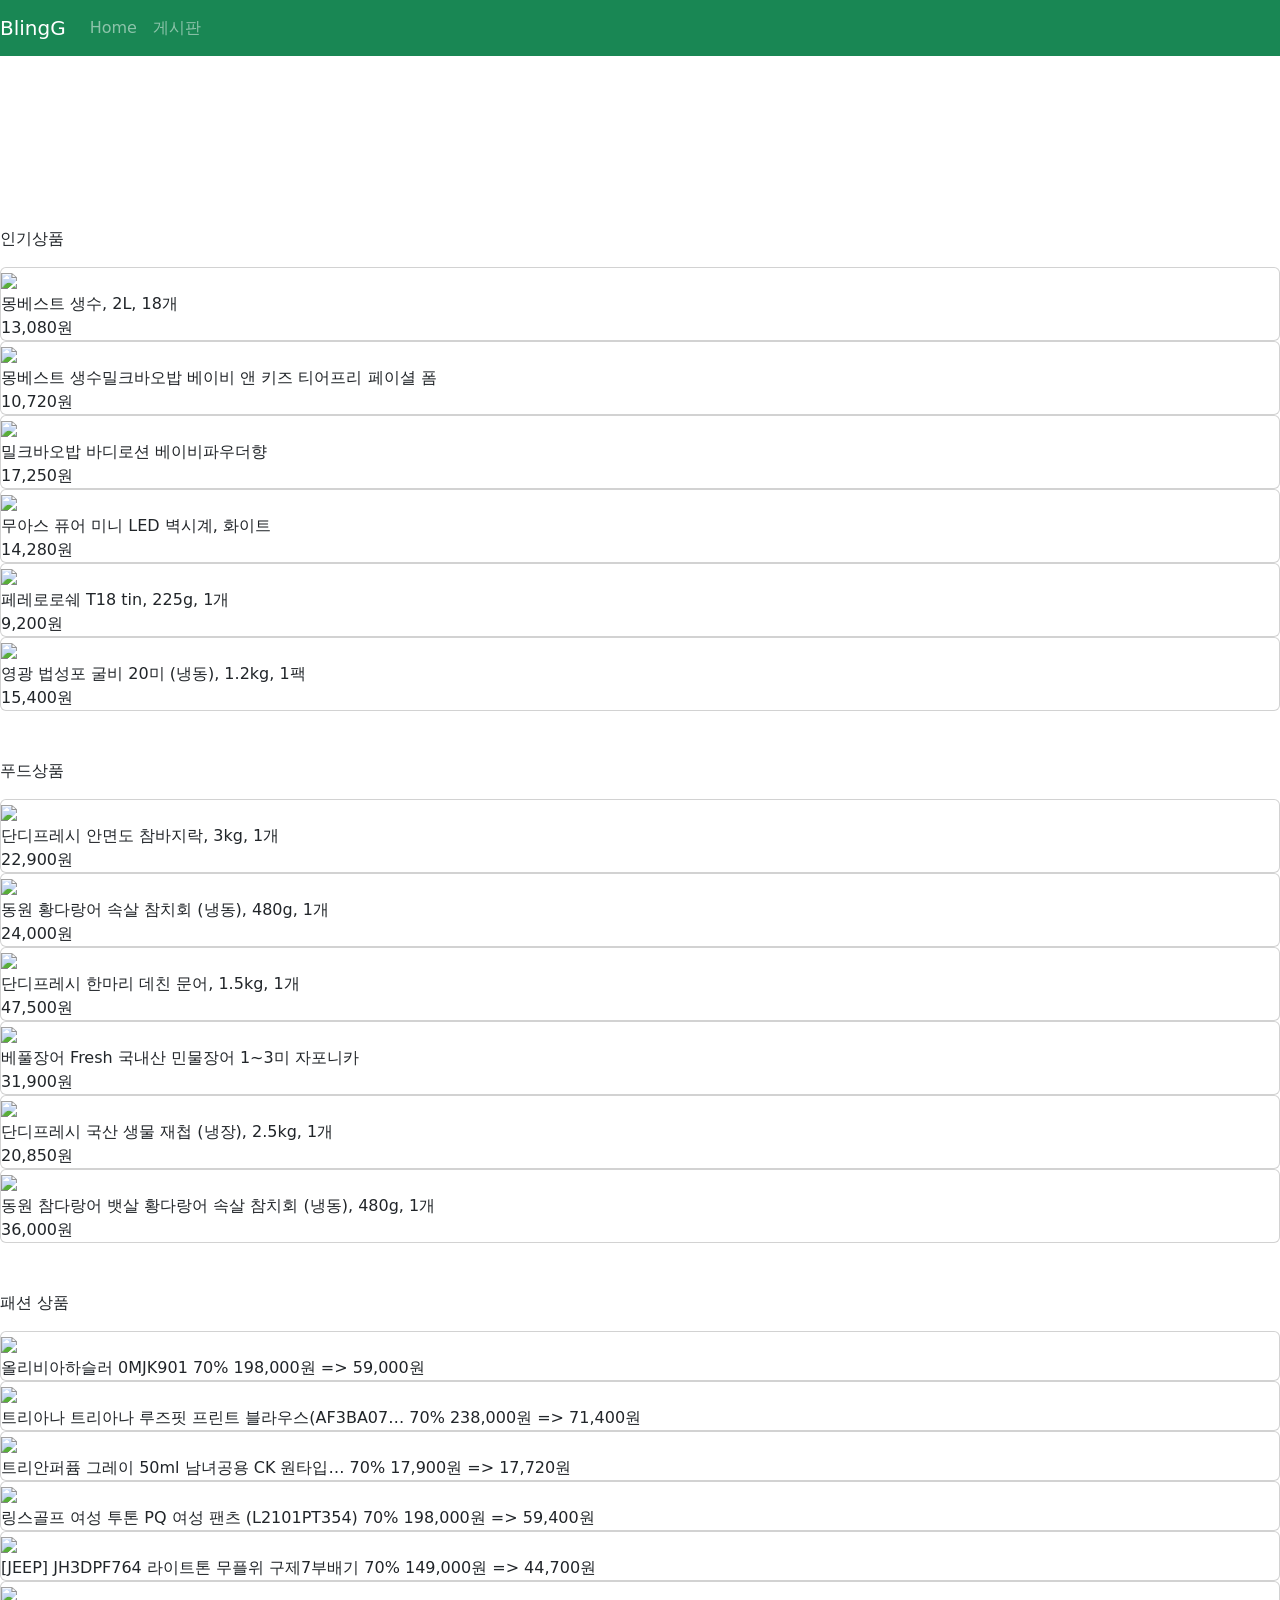
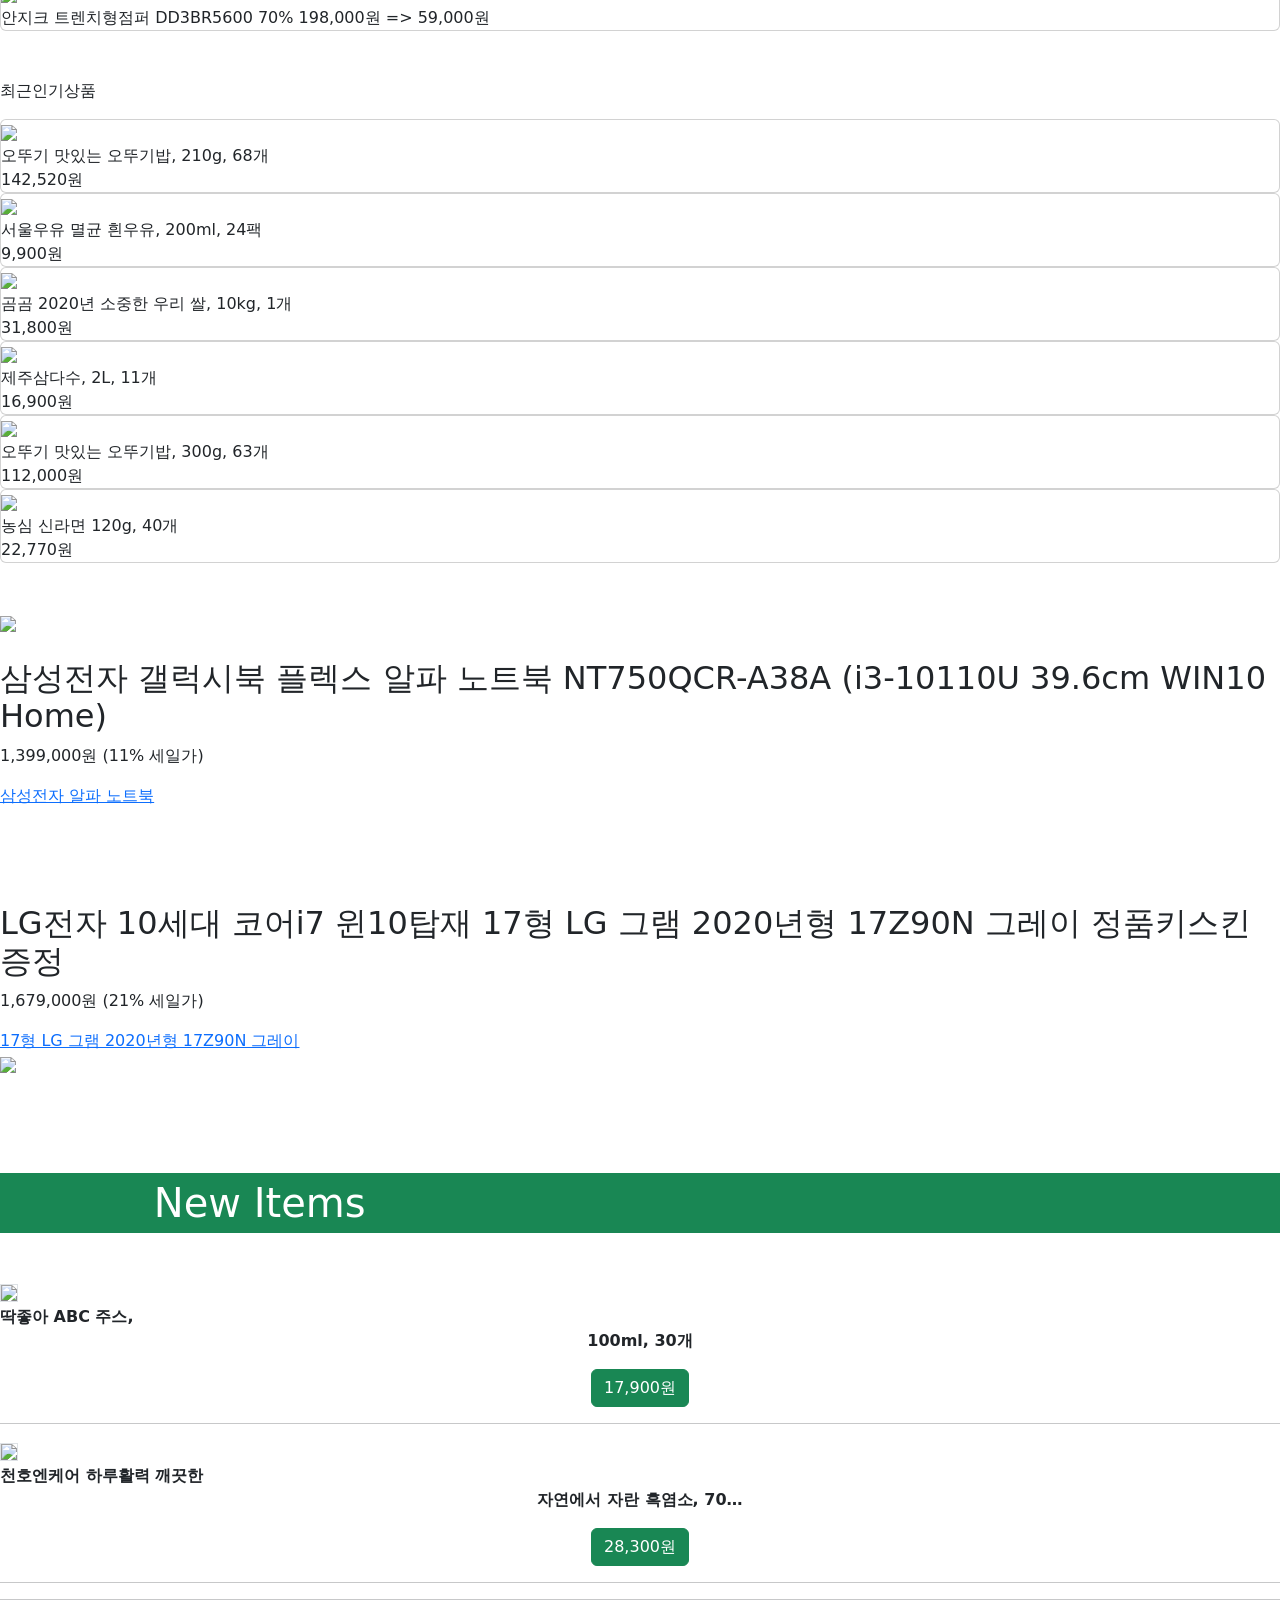
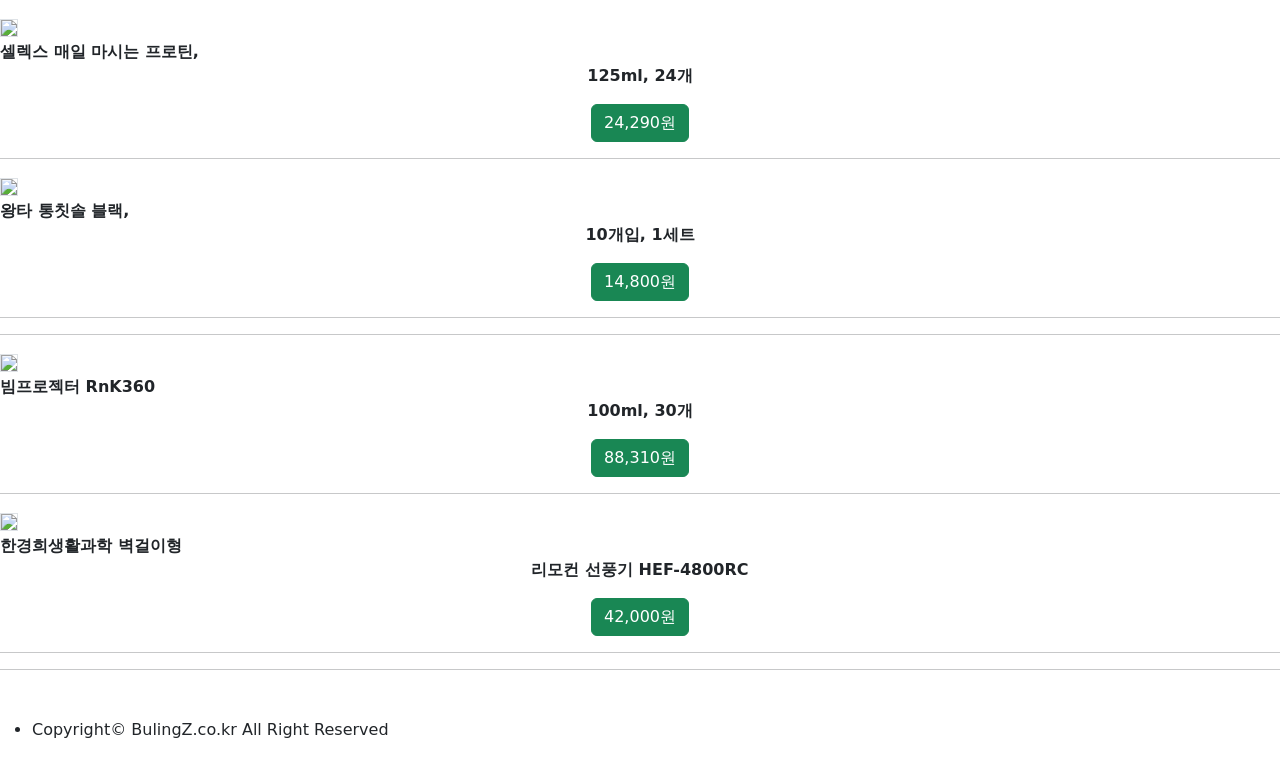
==== commit ca8e2cf9: "글쓰기 추가" ====
--- a/src/main/resources/static/index.html
+++ b/src/main/resources/static/index.html
@@ -1,6 +1,6 @@
 <!DOCTYPE html>
-<html lang="ko">
-<head>
+<html lang="ko"  xmlns:th="http://www.thymeleaf.org">
+<head >
     <meta charset="UTF-8">
     
     <meta name="naver-site-verification" content="54be4e23d9d2124b730c724c538ca2a9641c1b4e" />
@@ -50,22 +50,49 @@
     	integrity="sha384-p34f1UUtsS3wqzfto5wAAmdvj+osOnFyQFpp4Ua3gs/ZVWx6oOypYoCJhGGScy+8" 
     	crossorigin="anonymous">
     </script>
-
-<!--    <link rel="stylesheet" href="/css/reset.css" type="text/css">-->
-  <!--  <link rel="stylesheet" href="/css/main.css" type="text/css">-->
     <link rel="stylesheet" href="/css/index1.css">
+    <link rel="stylesheet" href="/css/starter.css" >
 
 </head>
 <body>
+ <nav class="navbar navbar-expand-md navbar-dark bg-success " >
+     
+        <a class="navbar-brand" href="#">BlingG</a>
+        <button class="navbar-toggler" type="button" data-toggle="collapse" data-target="#navbarsExampleDefault"
+            aria-controls="navbarsExampleDefault" aria-expanded="false" aria-label="Toggle navigation">
+            <span class="navbar-toggler-icon"></span>
+        </button>
+
+        <div class="collapse navbar-collapse" id="navbarsExampleDefault">
+	            <ul class="navbar-nav mr-auto">
+		                <li class="nav-item " >
+		                    <a class="nav-link" href="#" >Home </a>
+		                </li>
+		                <li class="nav-item" >
+		                    <a class="nav-link" href="/board/list" >게시판</a>
+		                </li> 
+<!--						<li class="nav-item" >
+		                	<a class="nav-link" href="#" >STYLEC</a>
+		                </li> 
+		                <li class="nav-item" >
+		                	<a class="nav-link" href="#" >Q&A</a>
+		                </li> -->
+	            </ul>
+        </div>
+        
+    </nav><br><br><br>
 
 <!-- 1 홈 bar ================================================ */ -->
-<div class="parent">
+<!-- <div class="parent">
     <div class="child">BlingG</div>
-    <div class="child">홈</div>
-    <div class="child">STYLEC</div>
-    <div class="child">게시판</div>
-    <div class="child"> “파트너스 활동을 통해 일정액의 수수료를 제공받을 수 있음"</div>
-</div><br><br>
+    <div class="child">Home</div>
+    <div class="child">
+    	<a href="stylecindex.html">STYLEC</a>
+   </div>
+    <div class="child">
+      	<a href="/board/list"> 게시판 </a>
+    </div>
+</div><br><br> -->
 <!--//1 홈 bar  -->
 
 <!-- 2  ================================================ */ -->
@@ -489,13 +516,17 @@
 </div>
 
 
-
-
-
-
-
-
-
+    <!-- Optional JavaScript -->
+    <!-- jQuery first, then Popper.js, then Bootstrap JS -->
+    <script src="https://code.jquery.com/jquery-3.5.1.slim.min.js"
+        integrity="sha384-DfXdz2htPH0lsSSs5nCTpuj/zy4C+OGpamoFVy38MVBnE+IbbVYUew+OrCXaRkfj"
+        crossorigin="anonymous"></script>
+    <script src="https://cdn.jsdelivr.net/npm/popper.js@1.16.0/dist/umd/popper.min.js"
+        integrity="sha384-Q6E9RHvbIyZFJoft+2mJbHaEWldlvI9IOYy5n3zV9zzTtmI3UksdQRVvoxMfooAo"
+        crossorigin="anonymous"></script>
+    <script src="https://stackpath.bootstrapcdn.com/bootstrap/4.5.0/js/bootstrap.min.js"
+        integrity="sha384-OgVRvuATP1z7JjHLkuOU7Xw704+h835Lr+6QL9UvYjZE3Ipu6Tp75j7Bh/kR0JKI"
+        crossorigin="anonymous"></script>
 
 
 </body>
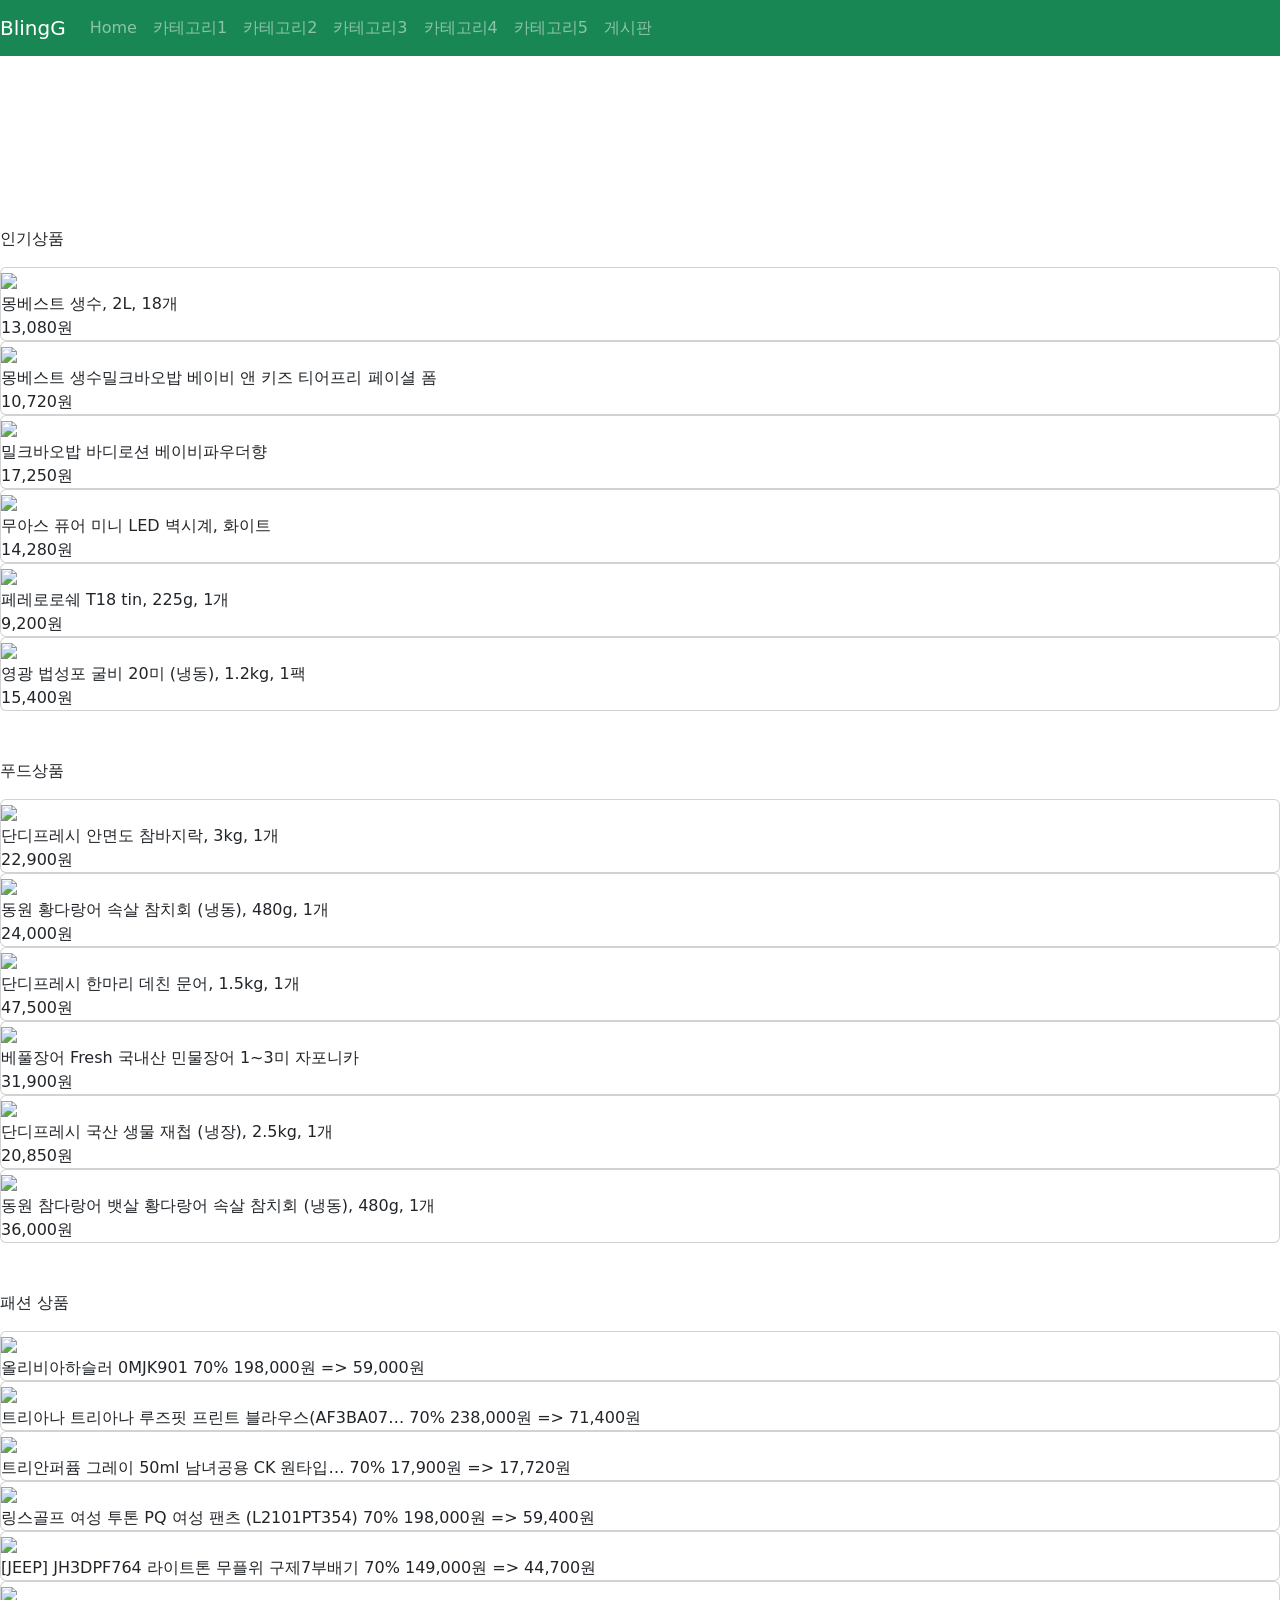
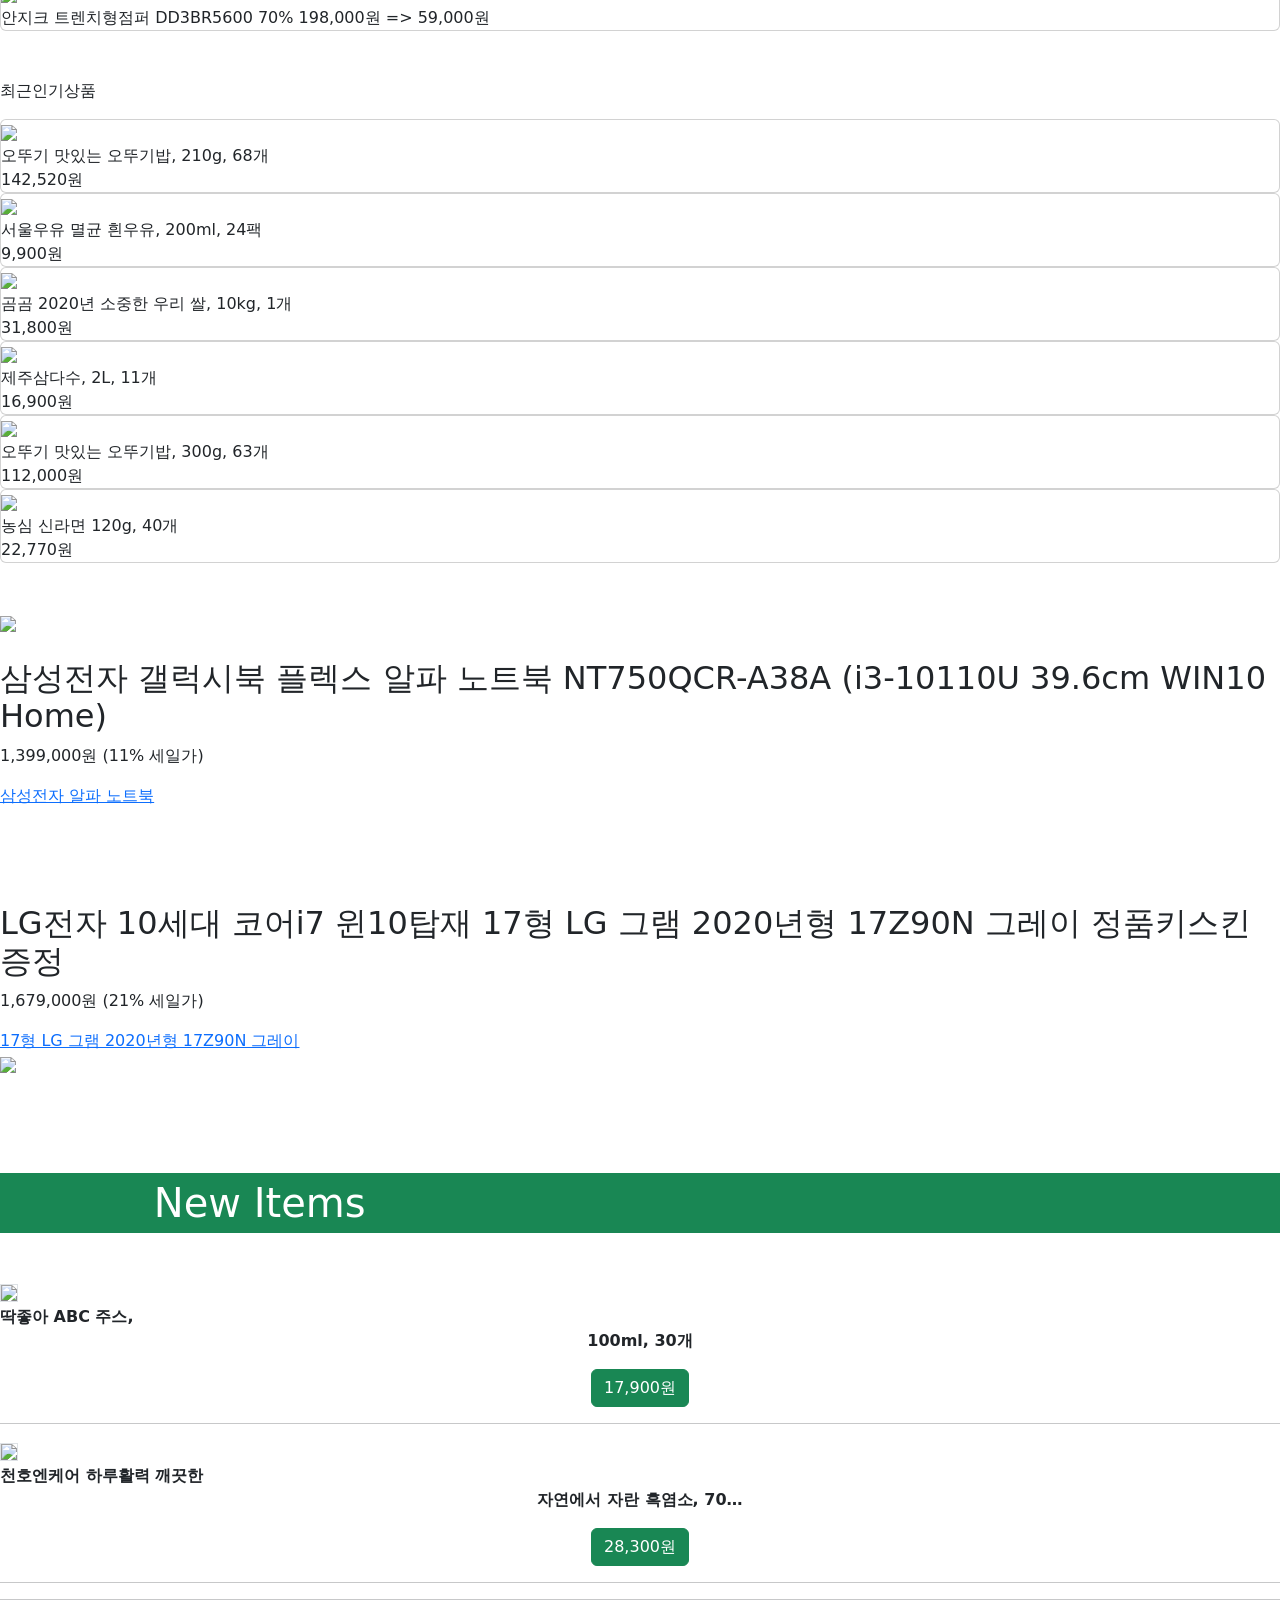
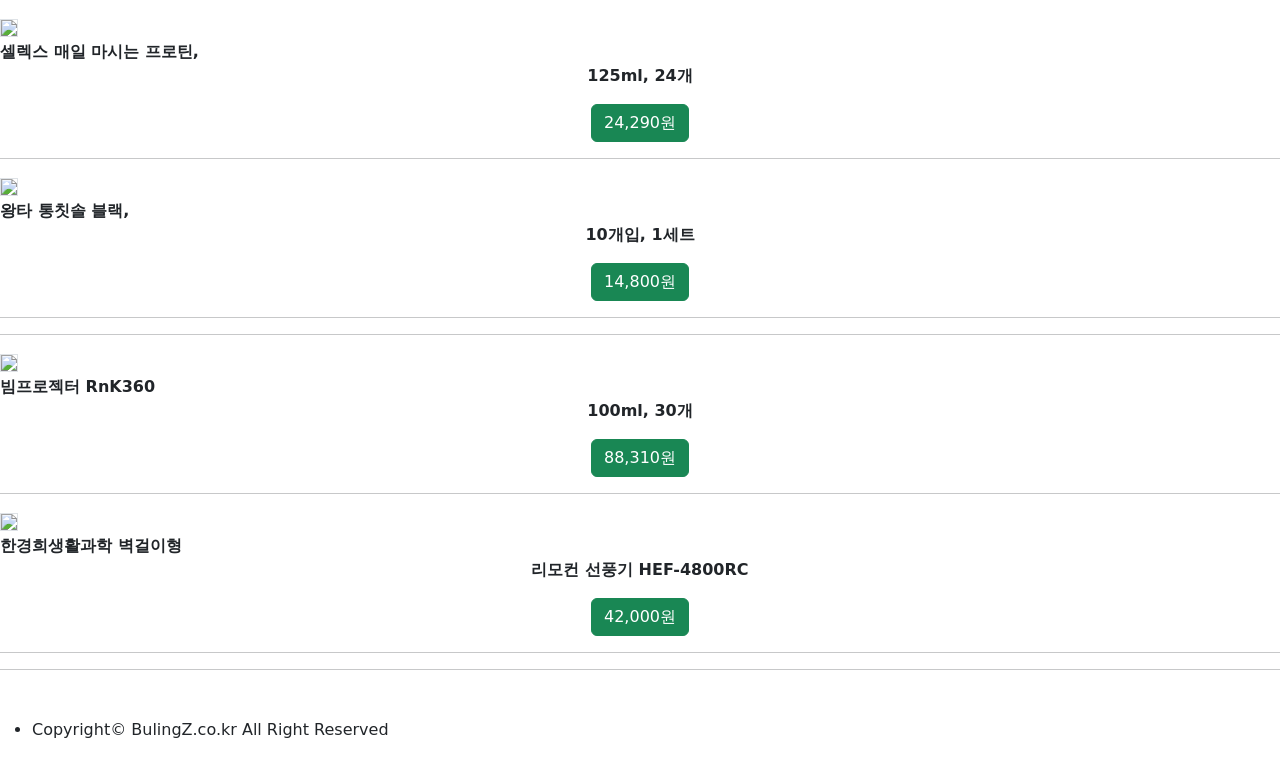
==== commit 271e9eea: "샘플 1" ====
--- a/src/main/resources/static/index.html
+++ b/src/main/resources/static/index.html
@@ -50,6 +50,7 @@
     	integrity="sha384-p34f1UUtsS3wqzfto5wAAmdvj+osOnFyQFpp4Ua3gs/ZVWx6oOypYoCJhGGScy+8" 
     	crossorigin="anonymous">
     </script>
+    
     <link rel="stylesheet" href="/css/index1.css">
     <link rel="stylesheet" href="/css/starter.css" >
 
@@ -68,15 +69,24 @@
 		                <li class="nav-item " >
 		                    <a class="nav-link" href="#" >Home </a>
 		                </li>
+						<li class="nav-item" >
+		                	<a class="nav-link" href="#" >카테고리1</a>
+		                </li> 
 		                <li class="nav-item" >
+		                	<a class="nav-link" href="#" >카테고리2</a>
+		                </li>
+                        <li class="nav-item" >
+		                	<a class="nav-link" href="#" >카테고리3</a>
+		                </li> 
+		                <li class="nav-item" >
+		                	<a class="nav-link" href="#" >카테고리4</a>
+		                </li>  
+                        <li class="nav-item" >
+		                	<a class="nav-link" href="#" >카테고리5</a>
+		                </li>  
+                        <li class="nav-item" >
 		                    <a class="nav-link" href="/board/list" >게시판</a>
 		                </li> 
-<!--						<li class="nav-item" >
-		                	<a class="nav-link" href="#" >STYLEC</a>
-		                </li> 
-		                <li class="nav-item" >
-		                	<a class="nav-link" href="#" >Q&A</a>
-		                </li> -->
 	            </ul>
         </div>
         
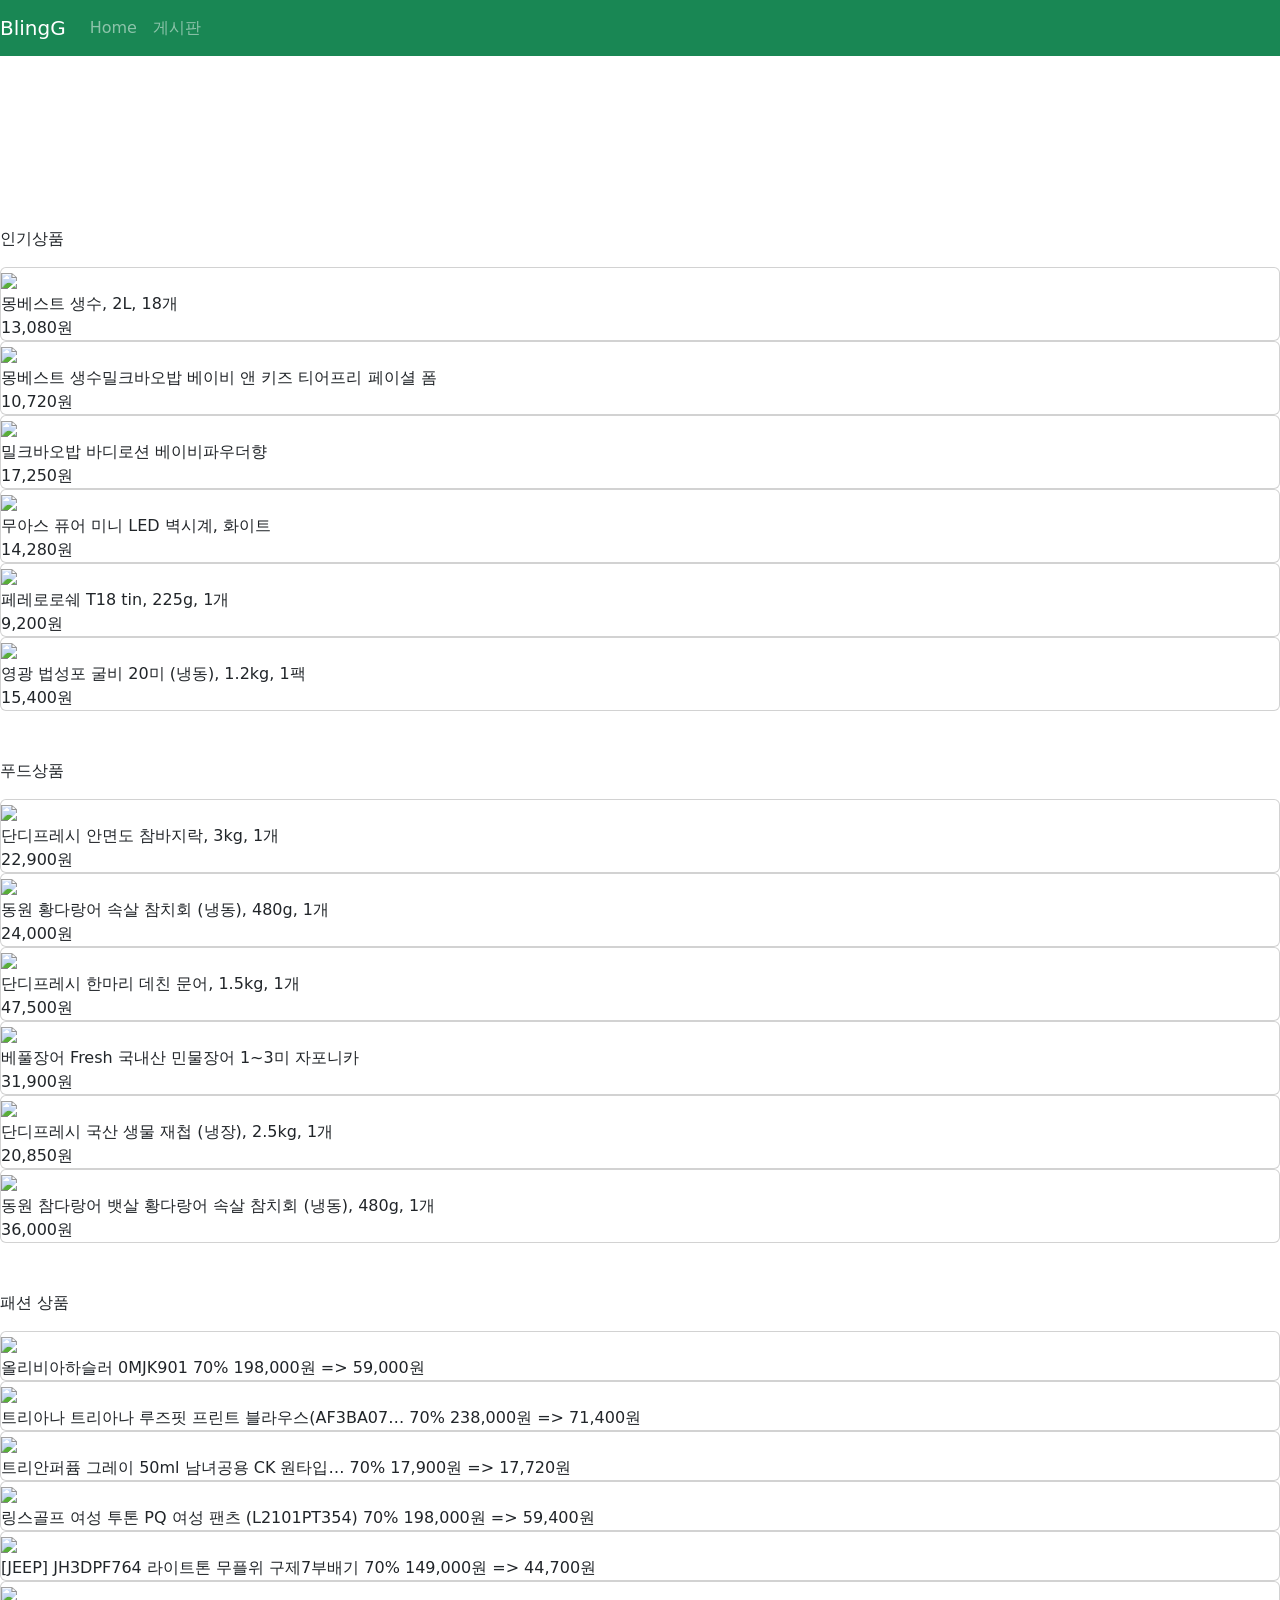
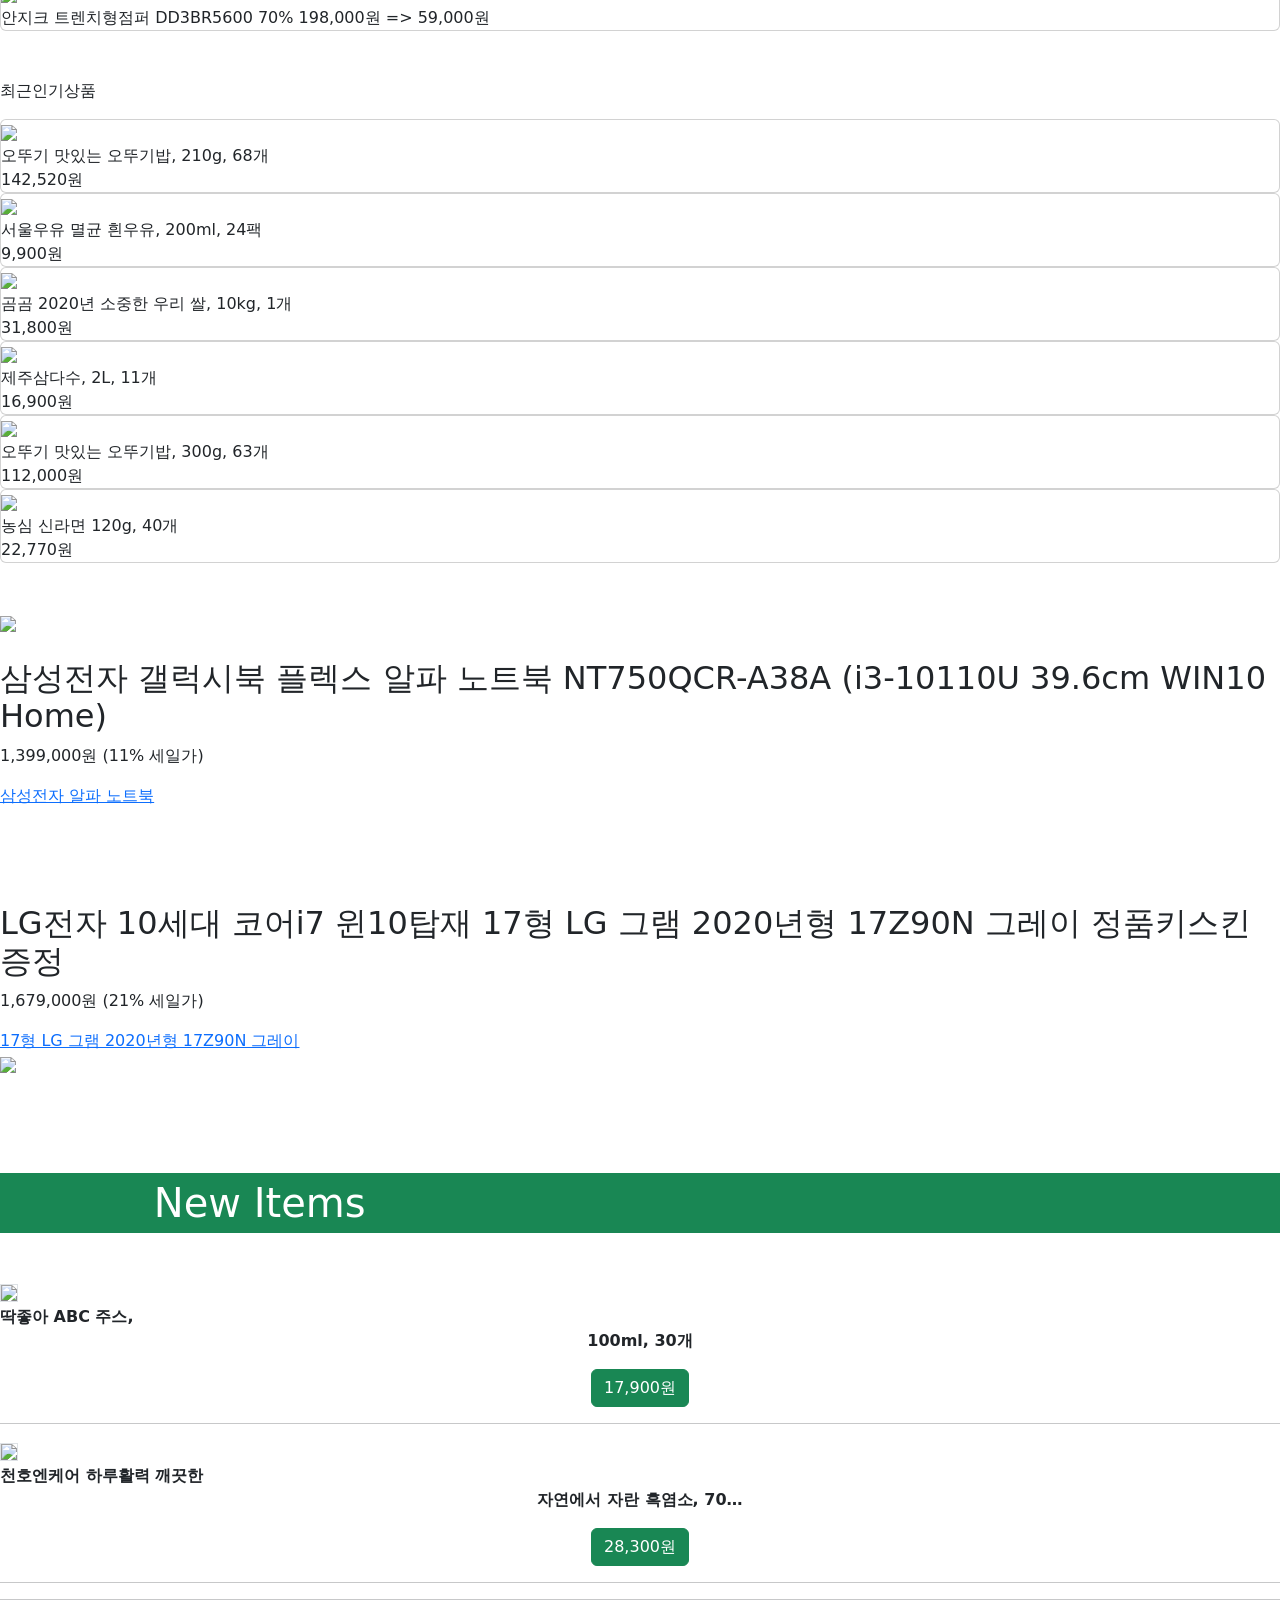
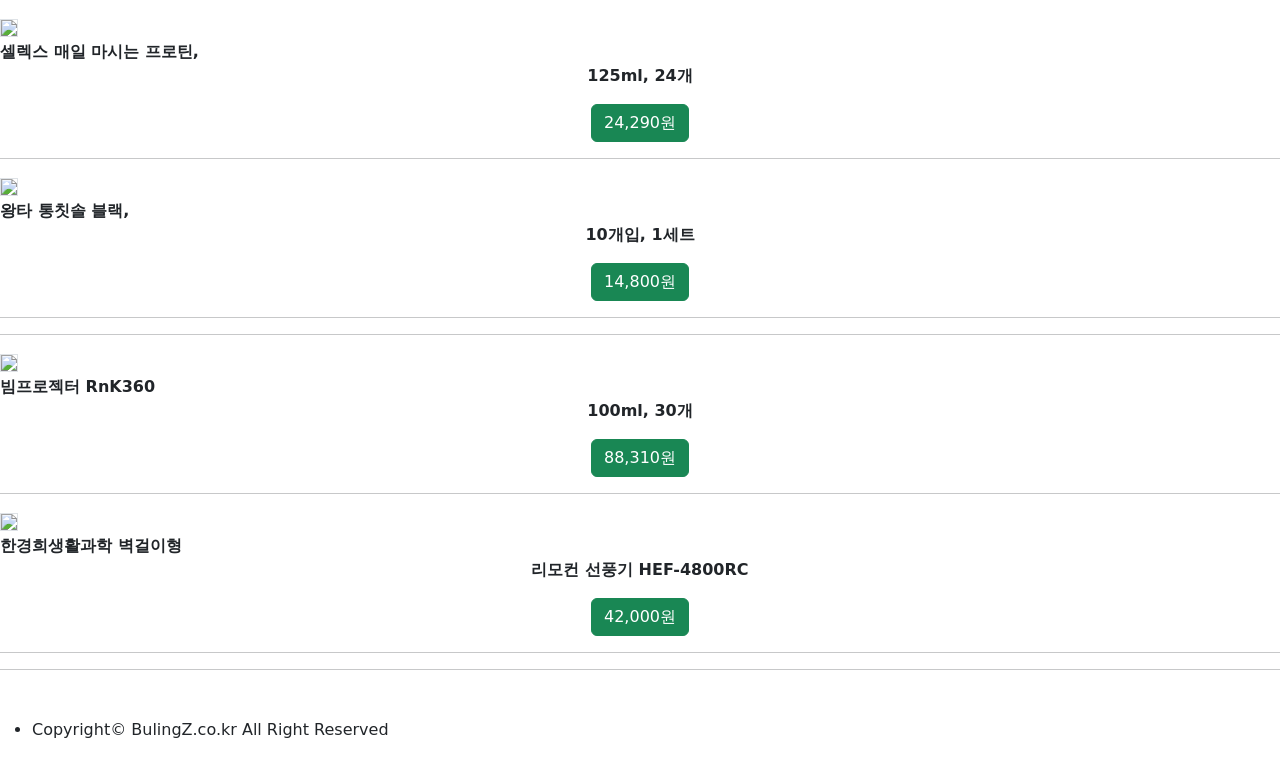
==== commit f06815fb: "blog 1" ====
--- a/src/main/resources/static/index.html
+++ b/src/main/resources/static/index.html
@@ -69,7 +69,7 @@
 		                <li class="nav-item " >
 		                    <a class="nav-link" href="#" >Home </a>
 		                </li>
-						<li class="nav-item" >
+						<!-- <li class="nav-item" >
 		                	<a class="nav-link" href="#" >카테고리1</a>
 		                </li> 
 		                <li class="nav-item" >
@@ -83,7 +83,7 @@
 		                </li>  
                         <li class="nav-item" >
 		                	<a class="nav-link" href="#" >카테고리5</a>
-		                </li>  
+		                </li>   -->
                         <li class="nav-item" >
 		                    <a class="nav-link" href="/board/list" >게시판</a>
 		                </li> 
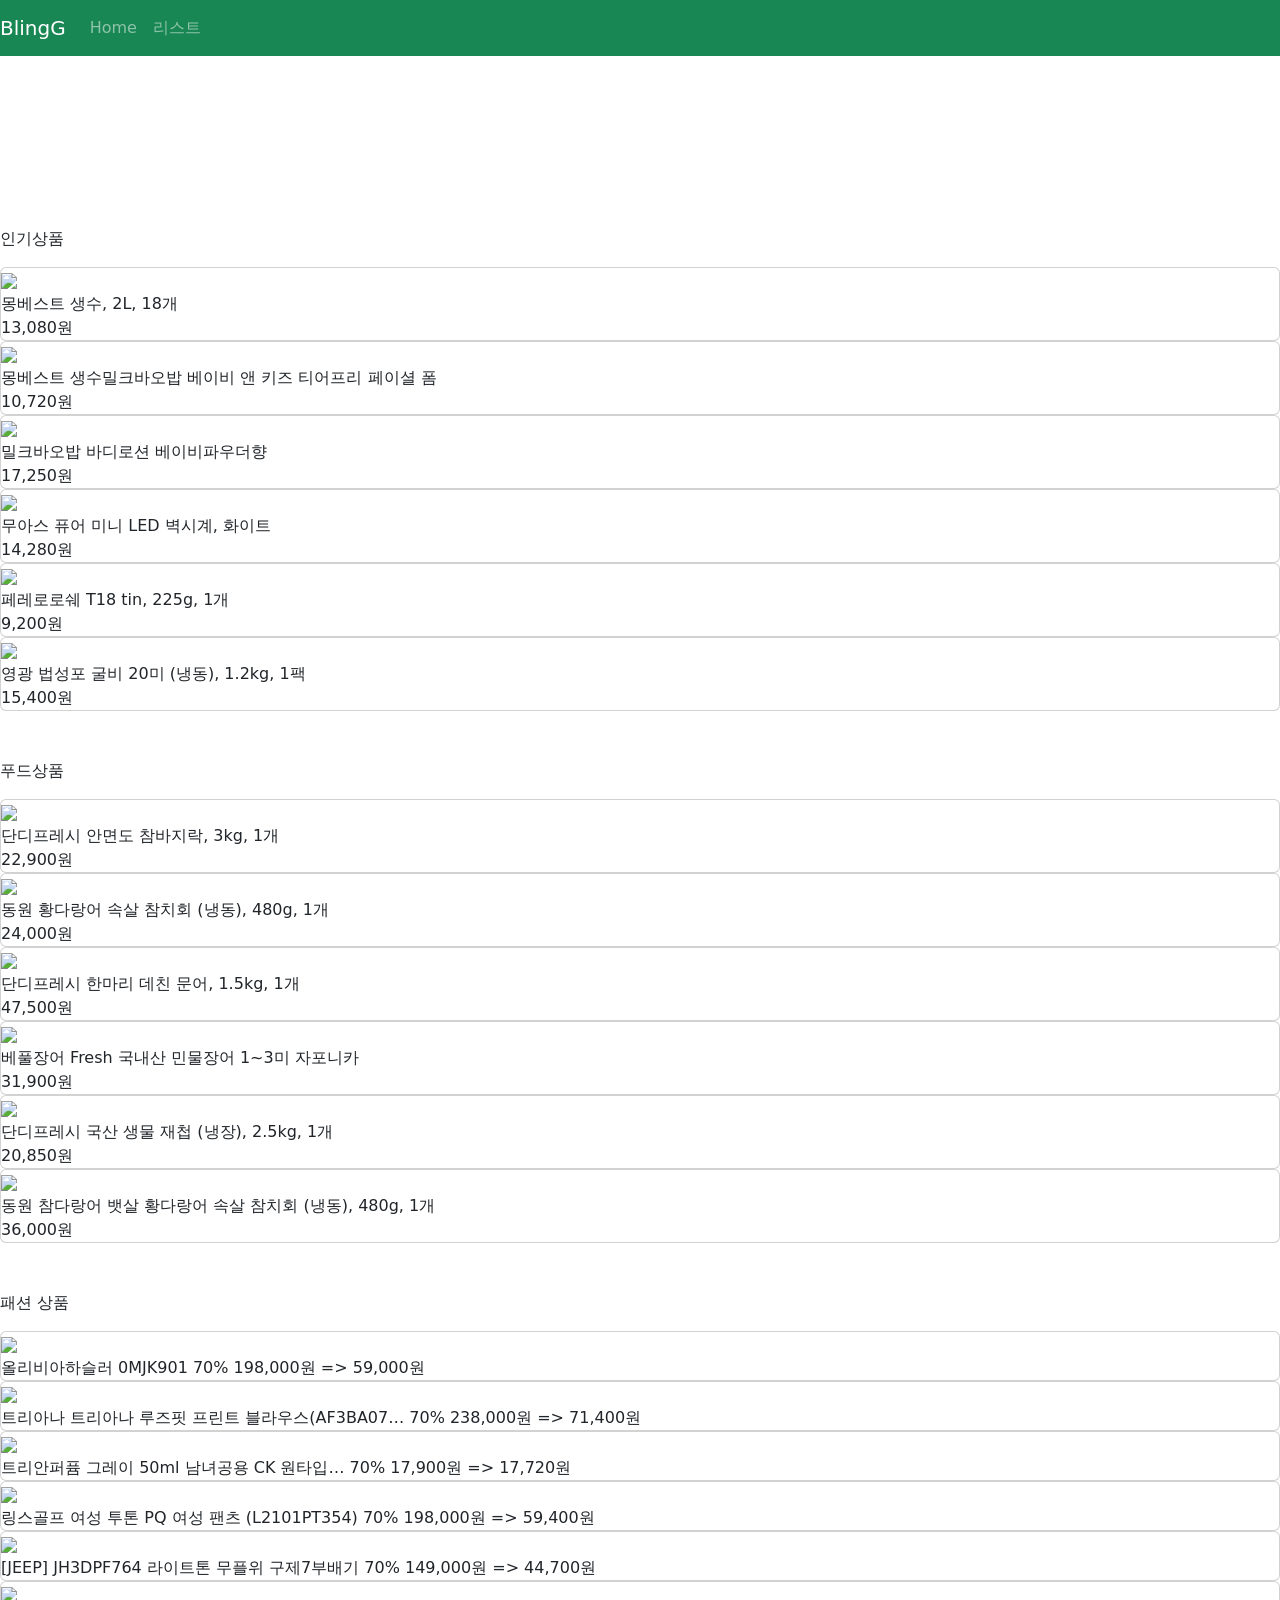
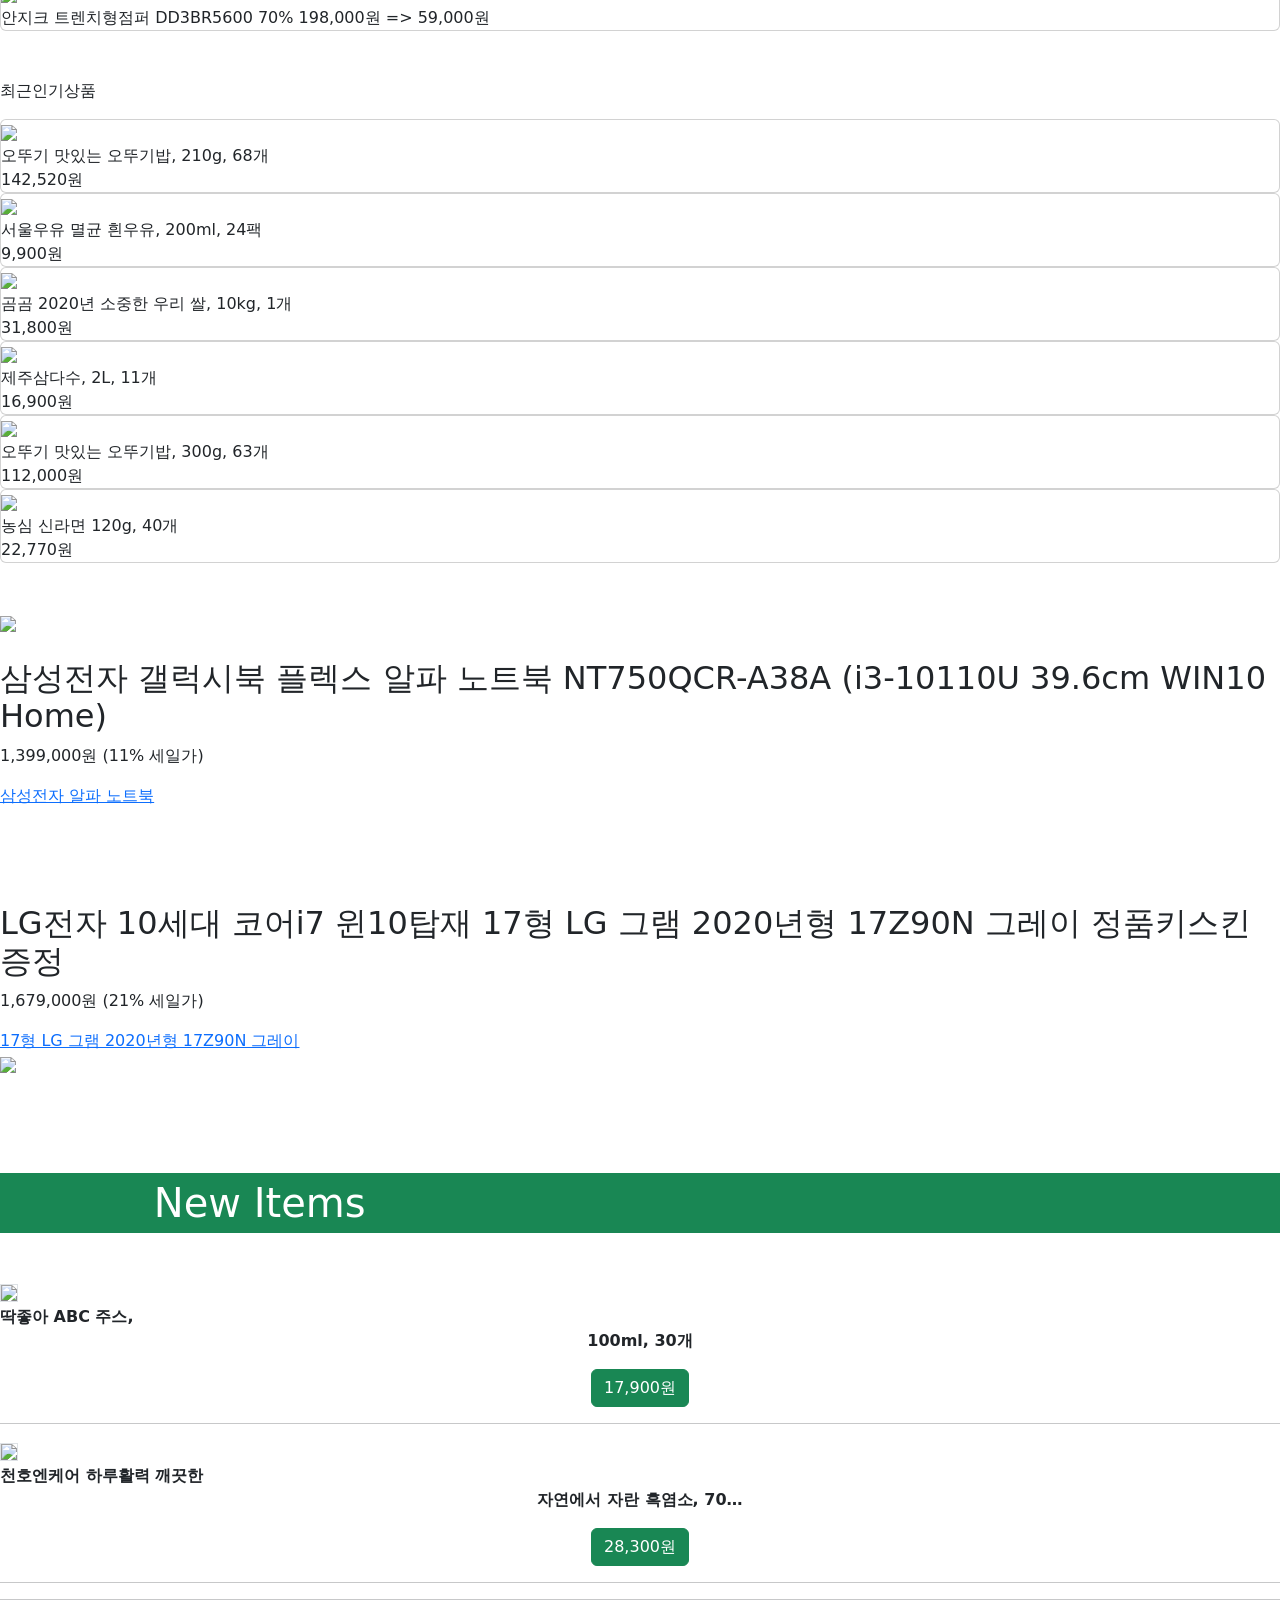
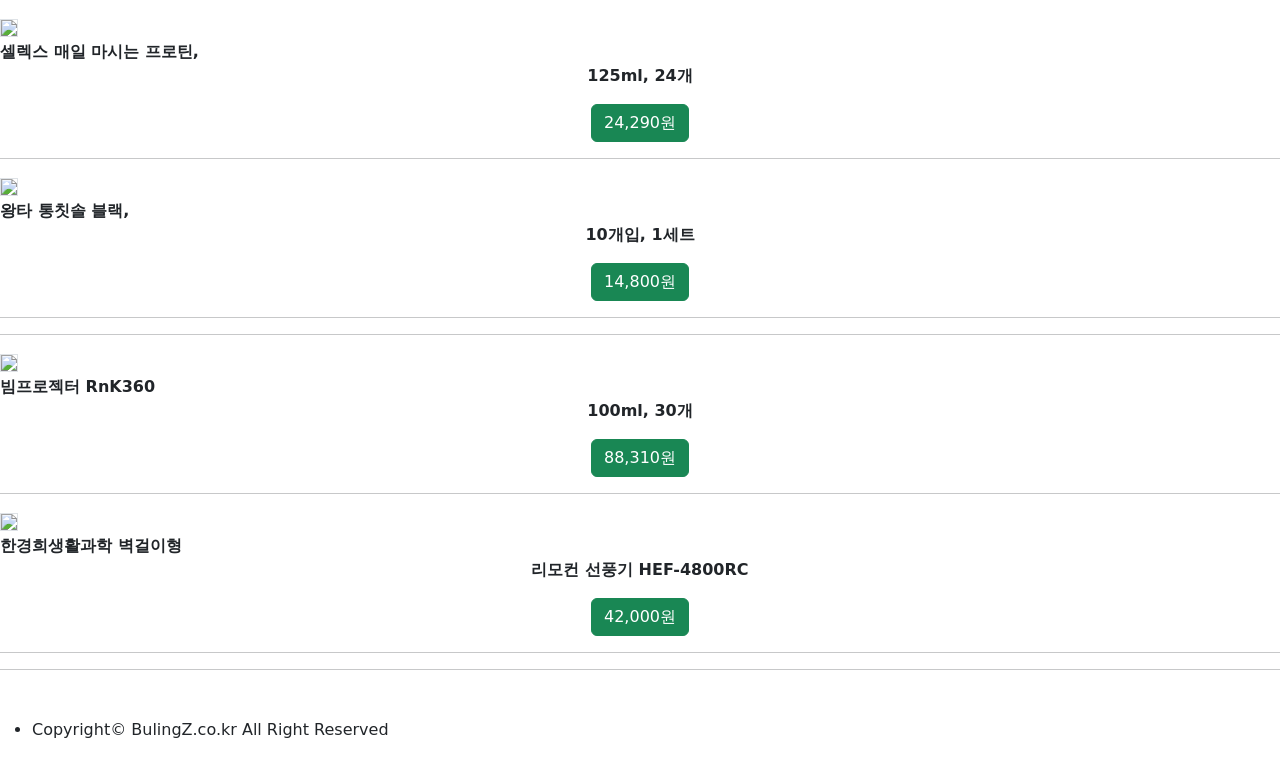
==== commit 1f94549e: "board-html-1" ====
--- a/src/main/resources/static/index.html
+++ b/src/main/resources/static/index.html
@@ -67,7 +67,7 @@
         <div class="collapse navbar-collapse" id="navbarsExampleDefault">
 	            <ul class="navbar-nav mr-auto">
 		                <li class="nav-item " >
-		                    <a class="nav-link" href="#" >Home </a>
+		                    <a class="nav-link" href="index.html" >Home </a>
 		                </li>
 						<!-- <li class="nav-item" >
 		                	<a class="nav-link" href="#" >카테고리1</a>
@@ -85,7 +85,7 @@
 		                	<a class="nav-link" href="#" >카테고리5</a>
 		                </li>   -->
                         <li class="nav-item" >
-		                    <a class="nav-link" href="/board/list" >게시판</a>
+		                    <a class="nav-link" href="list1.html" >리스트</a>
 		                </li> 
 	            </ul>
         </div>
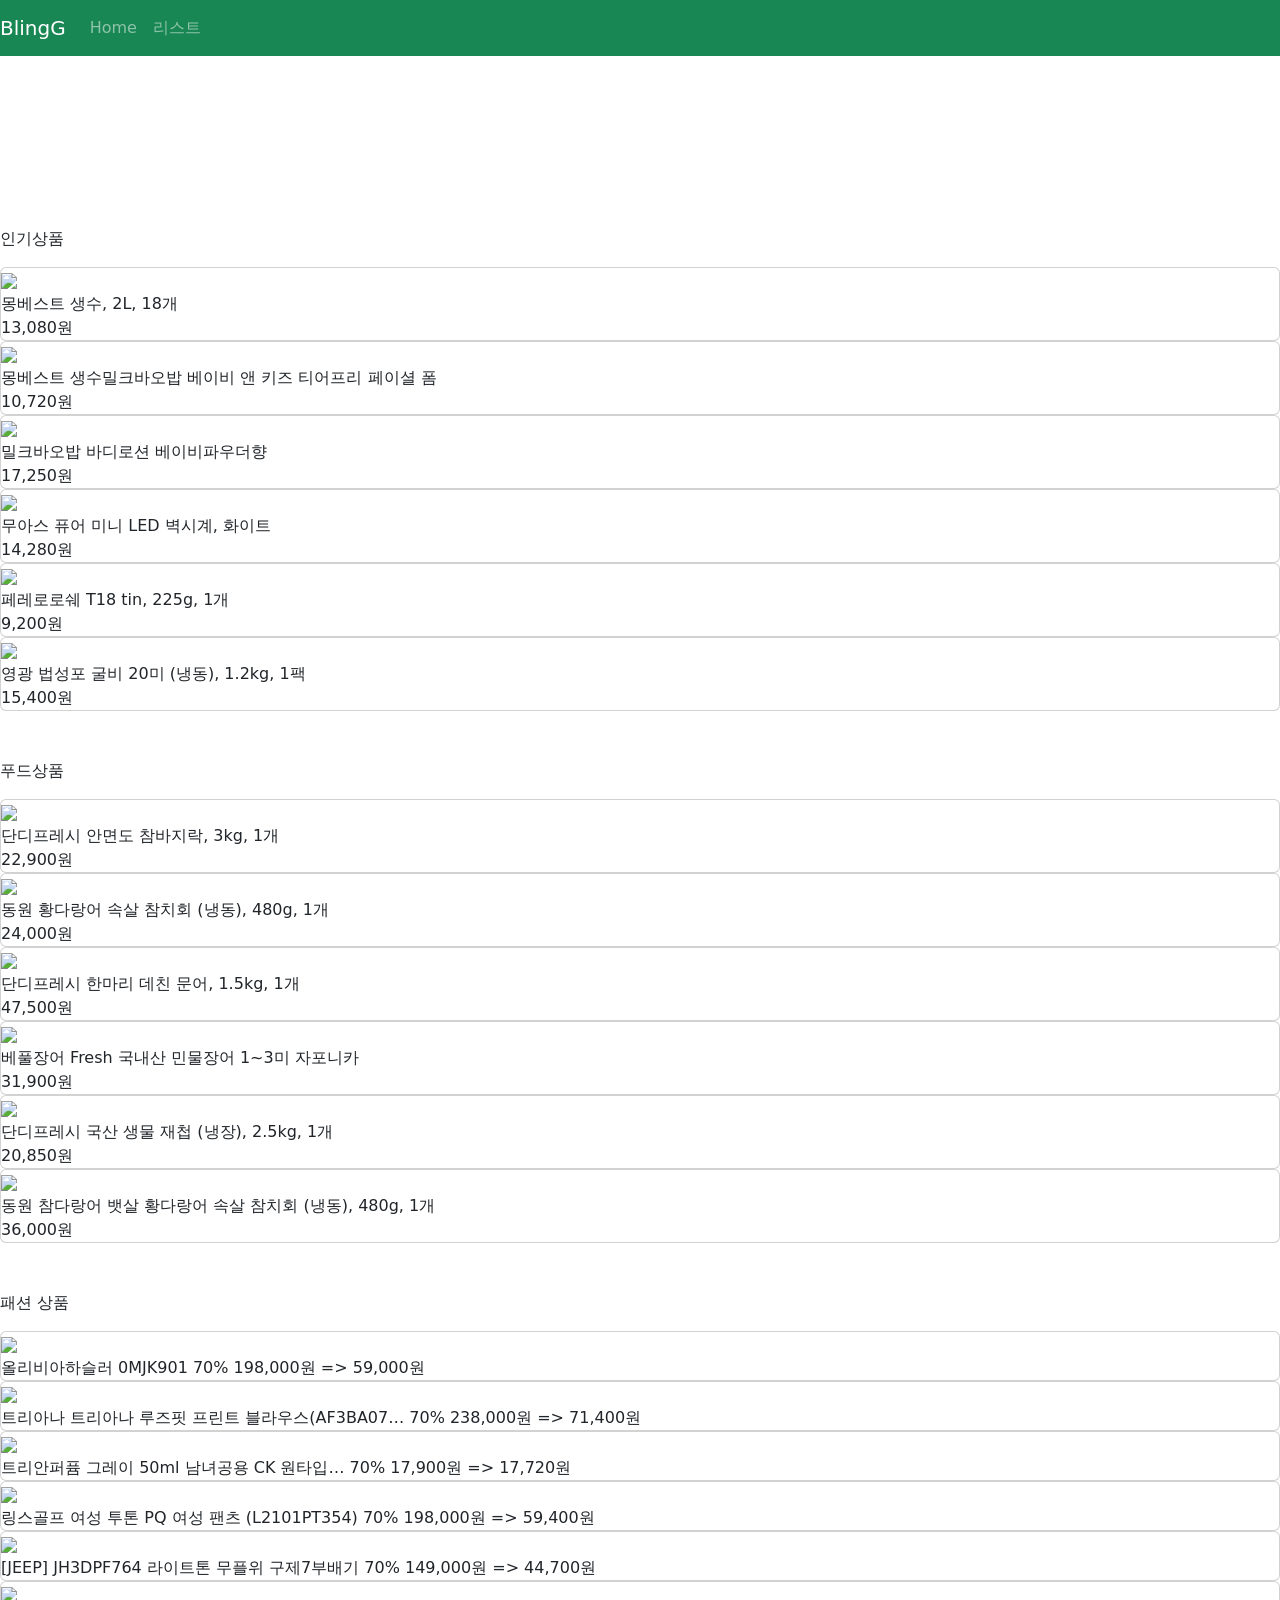
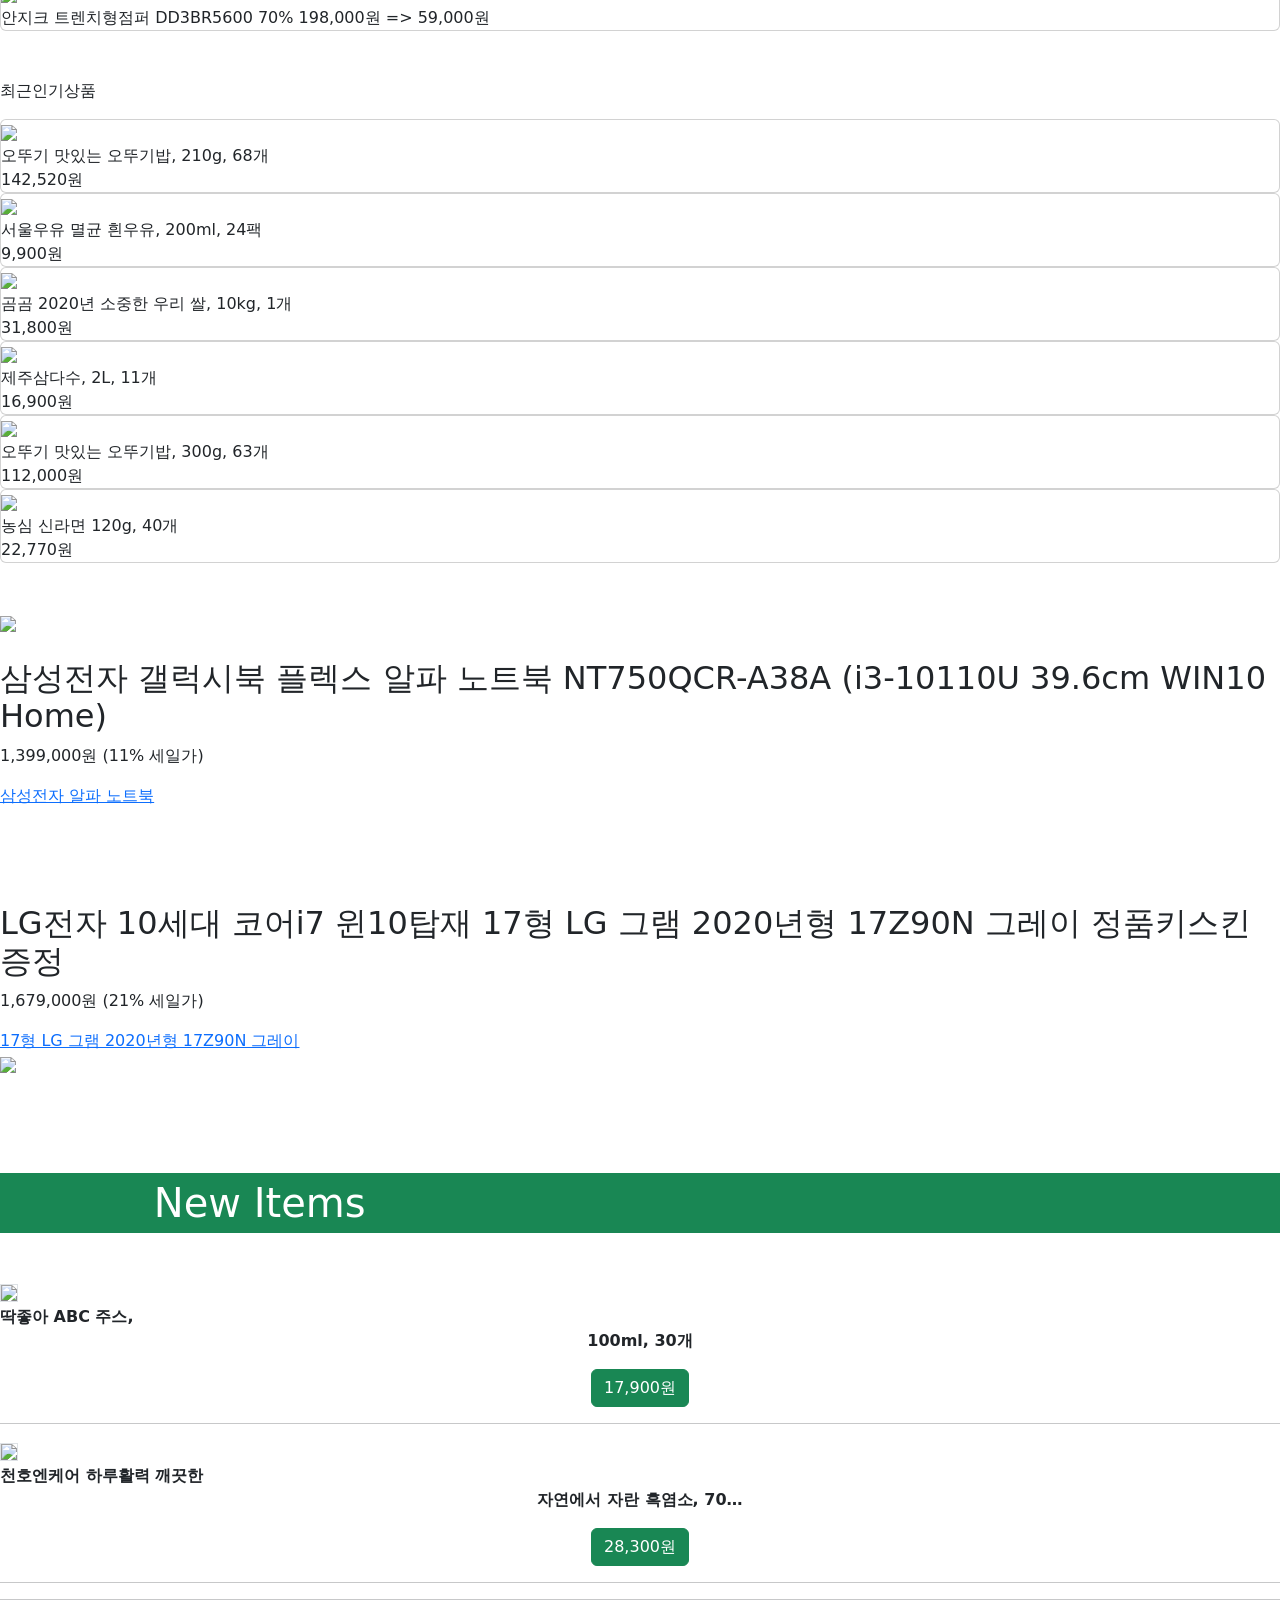
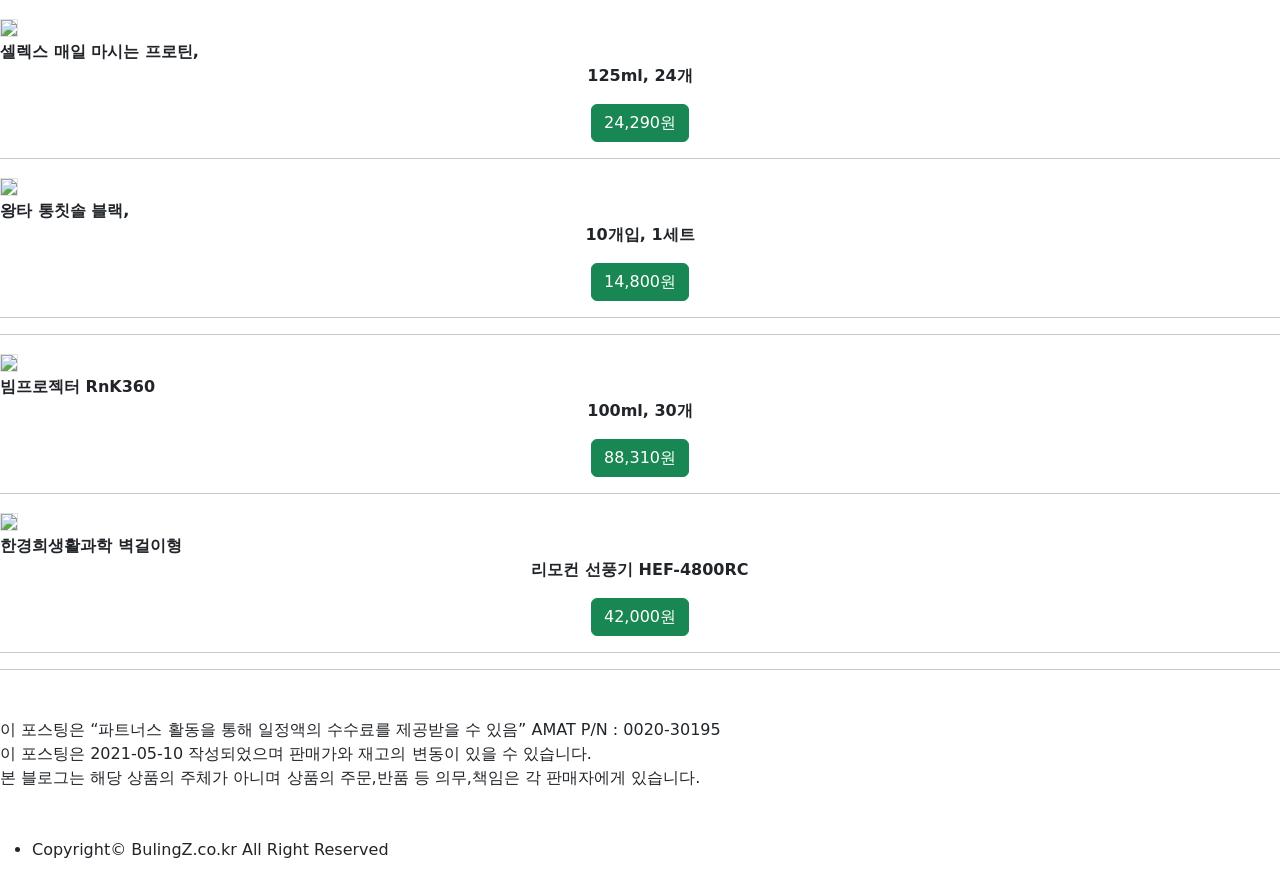
==== commit 85b4b5e5: "첫 페이지 테스트" ====
--- a/src/main/resources/static/index.html
+++ b/src/main/resources/static/index.html
@@ -509,6 +509,13 @@
 
 
 
+            <div class="ee1 mt-5">
+            	이 포스팅은 “파트너스 활동을 통해 일정액의 수수료를 제공받을 수 있음” AMAT P/N : 0020-30195<br>
+				이 포스팅은 2021-05-10 작성되었으며 판매가와 재고의 변동이 있을 수 있습니다.	<br>			
+				본 블로그는 해당 상품의 주체가 아니며 상품의 주문,반품 등 의무,책임은 각 판매자에게 있습니다.<br>
+            </div>
+   
+
 <div id="footer" class="mt-5" role="footer">
     <div class="footer">
         <ul>
